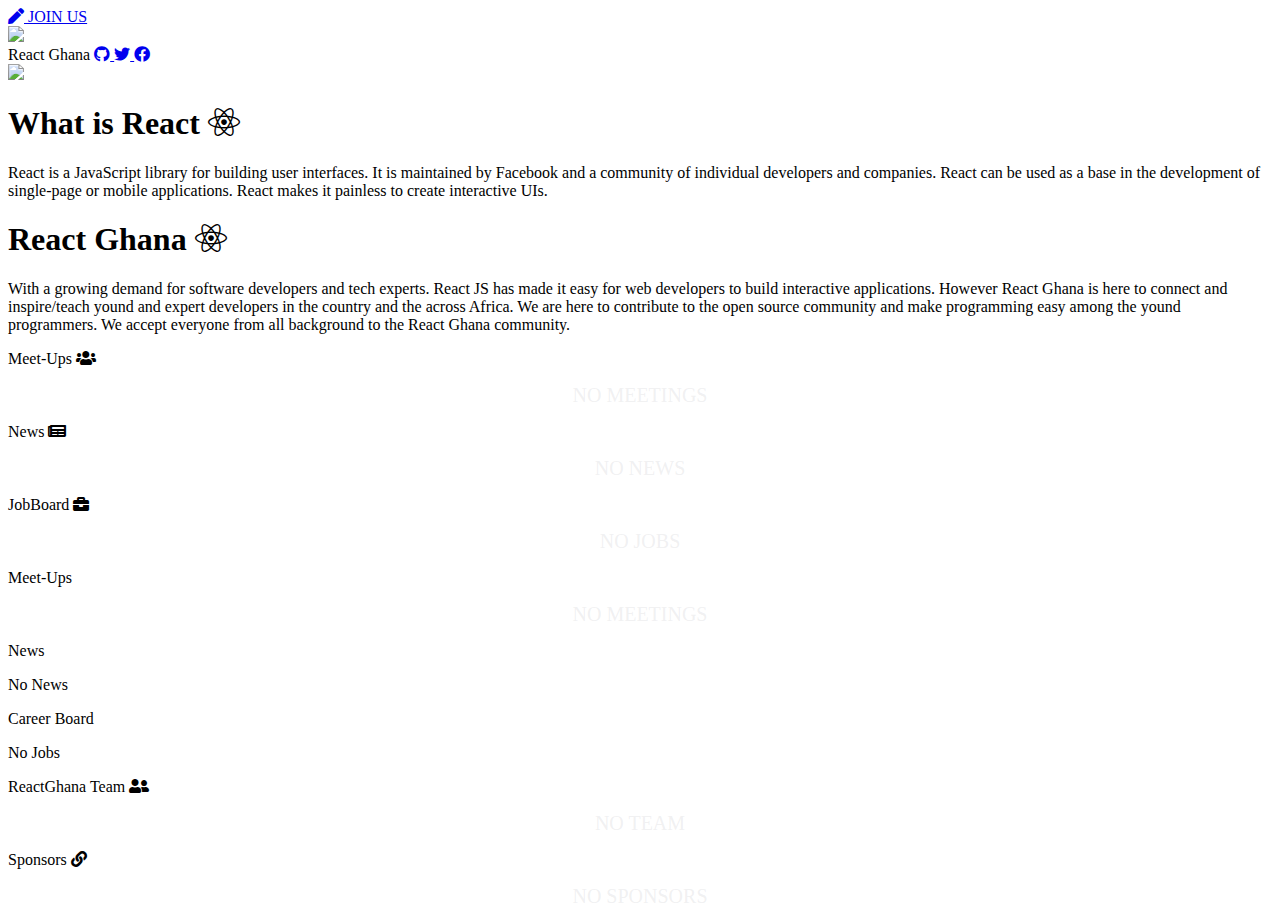
==== index.html @ 6ef5fed1 "this kinda a big editing" ====
<!DOCTYPE html>
<html>
  <head>
    <meta charset="utf-8" />
    <meta http-equiv="X-UA-Compatible" content="IE=edge" />
    <title>ReactJS-Ghana</title>
    <meta name="viewport" content="width=device-width, initial-scale=1" />
    <link rel="stylesheet" type="text/css" media="screen" href="main.css" />
    <link rel="stylesheet" href="https://cdnjs.cloudflare.com/ajax/libs/bulma/0.7.4/css/bulma.css" />
    <link rel="stylesheet" href="https://cdnjs.cloudflare.com/ajax/libs/font-awesome/5.8.1/css/all.min.css" />
    <script src="https://cdnjs.cloudflare.com/ajax/libs/jquery/3.3.1/jquery.min.js"></script>
    <style>
      .box {
        box-shadow: 0px 0px 5px 5px rgba(221, 219, 219, 0.432);
      }
      .empty, .empty2, .empty4, .empty3, .empty5 {
        font-size: 20px;
        font-family: cursive;
        text-align: center;
        color: rgba(200, 200, 204, 0.274);
        justify-content: center;
        margin-left: px;
        margin-right: 0px;
        margin-top: 0px;
        margin-bottom: 0px;
      }
    </style>
  </head>
  <body>
      <nav class="navba" id="navbar">
            <span class="topbar">
                <a class="has-text-light" href="#"
                    ><i class="fa fa-pen"></i>
                </a>
                <!-- <a class="has-text-warning" href="#"
                    ><i class="fab fa-twitter"></i>
                </a>
                <a class="has-text-success" href="#"
                    ><i class="fab fa-facebook"></i>
                </a> -->
            </span>
            <span class="links">
                <a class="has-text-light title is-5" href="join.html"
                    >JOIN US
                </a>
            </span>
      </nav>
    <div class="body">
      <div class="image is-128x128 img-div">
        <img class="logo" src="img/react.png" />
        <div class="title is-4 has-text-danger tit">
          React Ghana
          <span class="title is-3" style="margin-right: 50px;">
            <a class="has-text-danger" href="https://github.com/reactghana/"
              ><i class="fab fa-github"></i>
            </a>
            <a class="has-text-warning" href="https://twitter.com/react_gh"
              ><i class="fab fa-twitter"></i>
            </a>
            <a class="has-text-success" href="https://fb.com"
              ><i class="fab fa-facebook"></i>
            </a>
          </span>
        </div>
      </div>
      <img class="image ghana" src="img/gh.jpg" />

      <!-- BODY -->
      <section class="section1">
        <div class="columns container">
          <div class="column is-one-third">
            <div class="message is-primary">
              <div class="message-body">
                <article class="has-text-light">
                  <h1 class="title has-text-light">
                    What is React
                    <i class="fab fa-react anim has-text-primary"></i>
                  </h1>
                  React is a JavaScript library for building user interfaces. 
                  It is maintained by Facebook and a community of 
                  individual developers and companies. React can be used as a 
                  base in the development of single-page or mobile applications.
                  React makes it painless to create interactive UIs. 
                </article>
              </div>
            </div>
          </div>
          <div class="column">
            <div class="message is-primary">
              <div class="message-body">
                <article class="has-text-light">
                  <h1 class="title has-text-light">
                    React Ghana
                    <i class="fab fa-react anim has-text-warning"></i>
                  </h1>
                  With a growing demand for software developers and tech experts.
                  React JS has made it easy for web developers to build interactive applications.
                  However React Ghana is here to connect and inspire/teach yound and expert
                  developers in the country and the across Africa.
                  We are here to contribute to the open source community and 
                  make programming easy among the yound programmers.
                  We accept everyone from all background to the React Ghana community.
                </article>
              </div>
            </div>
          </div>
        </div>
      </section>

      <section class="section2">
        <div class="columns ">
          <div class="column is-three-quarters">
            <div class="work">
              <div class="message is-primary">
                <div class="message-body">
                  <article class="has-text-light">
                    <p class="title has-text-light">Meet-Ups <i class="fa fa-users"></i></p>
                    <div class="columns is-multiline" id="meetings">
                            <div class='empty'>NO MEETINGS </div>
                      <!-- <div class="column is-one-quarter">
                                <div id="box" class="box">
                                    <div class="image is-5by3">
                                        <img src="img/gh-flag.jpg" />
                                    </div>
                                    <span class="title is-5" id="title">Accra Conferrence</span>
                                    <a href="#" ><span>Read more...</span></a>
                                </div>
                        </div> -->
                    </div>
                  </article>
                </div>
              </div>
            </div>
          </div>
          <div class="column">
            <div class="columns is-multiline">
              <div class="column is-full">
                <div class="message is-primary">
                  <div class="message-body">
                    <article class="has-text-light">
                      <p class="title has-text-light" id="news">News <i class="fa fa-newspaper"></i></p>
                      <div class='empty2'>NO NEWS</div>
                      <!-- <div>
                          <article class="has-text-light">
                              <header class="title has-text-light">'+title+'</header>
                              '+detail+'
                              <a href="'+newLink+'">read more ...</a>
                          </article>
                          <p>----------------------</p>
                      </div> -->
                    </article>
                  </div>
                </div>
              </div>
              <div class="column">
                <div class="message is-primary">
                  <div class="message-body">
                    <article class="has-text-light">
                      <p class="title has-text-light" id="job">JobBoard <i class="fa fa-briefcase"></i></p>
                      <div class='empty3'>NO JOBS</div>
                      <!-- <div>
                            <article class="has-text-light">
                                <header class="title has-text-light">'+jobTitle+'</header>
                                '+jobDetail+'
                                <a href="'+jobLink+'">read more ...</a>
                            </article>
                            <p>----------------------</p>
                        </div> -->
                    </article>
                  </div>
                </div>
              </div>
            </div>
          </div>
        </div>
      </section>

      

      <section class="section2-mobile">
            <div class="columns ">
                    <div class="column is-three-quarters">
                      <div class="work">
                        <div class="message is-primary">
                          <div class="message-body">
                            <article class="has-text-light">
                              <p class="title has-text-light">Meet-Ups</p>
                              <div class="columns is-multiline" id="meetings">
                                    <div class='empty'>NO MEETINGS</div>
                                <!-- <div class="column is-one-quarter">
                                          <div id="box" class="box">
                                              <div class="image is-5by3">
                                                  <img src="img/gh-flag.jpg" />
                                              </div>
                                              <span class="title is-5" id="title">Accra Conferrence</span>
                                              <a href="#" ><span>Read more...</span></a>
                                          </div>
                                  </div> -->
                              </div>
                            </article>
                          </div>
                        </div>
                      </div>
                    </div>
                        <div class="column">
                          <div class="message is-primary">
                            <div class="message-body">
                              <article class="has-text-light">
                                <p class="title has-text-light">News</p>
                                No News
                              </article>
                            </div>
                          </div>
                        </div>
                        <div class="column">
                          <div class="message is-primary">
                            <div class="message-body">
                              <article class="has-text-light">
                                <p class="title has-text-light">Career Board</p>
                                No Jobs
                              </article>
                            </div>
                          </div>
                        </div>
            </div>
      </section>

      <section class="section3">
          <div class="columns">
                <div class="column is-three-quarters">
                    <div class="message is-primary">
                        <div class="message-body">
                            <article class="has-text-light">
                            <p class="title has-text-light">ReactGhana Team <i class="fa fa-user-friends"></i></p>
                            <div class="columns is-multiline" id="team">
                                    <div class='empty4'>NO TEAM</div>
                                <!-- <div class="column is-half">
                                    <div class="image is-5by3">
                                        <img src="'+imgURL+'" />
                                    </div>
                                    <span>'+twitter+'</span><br>
                                    <p class="title is-4 has-text-success">'teamName'</p>
                                    '+about+'
                                </div> -->
                            </div>
                            
                            </article>
                        </div>
                    </div>
                </div>
                <div class="column">
                    <div class="message is-primary">
                        <div class="message-body">
                            <article class="has-text-light">
                            <p class="title has-text-light">Sponsors <i class="fa fa-link"></i></p>
                            <div class="columns is-multiline" id="sponsor">
                                    <div class='empty5'>NO SPONSORS</div>
                                <!-- <div class="column is-one-quarter">
                                    <div class="image is-128x128">
                                        <img src="'+imgURL+'" />
                                    </div>
                                </div> -->
                            </div>
                            </article>
                        </div>
                    </div>
                </div>
          </div>
      </section>
    </div>

    <script src="main.js"></script>
  </body>
</html>
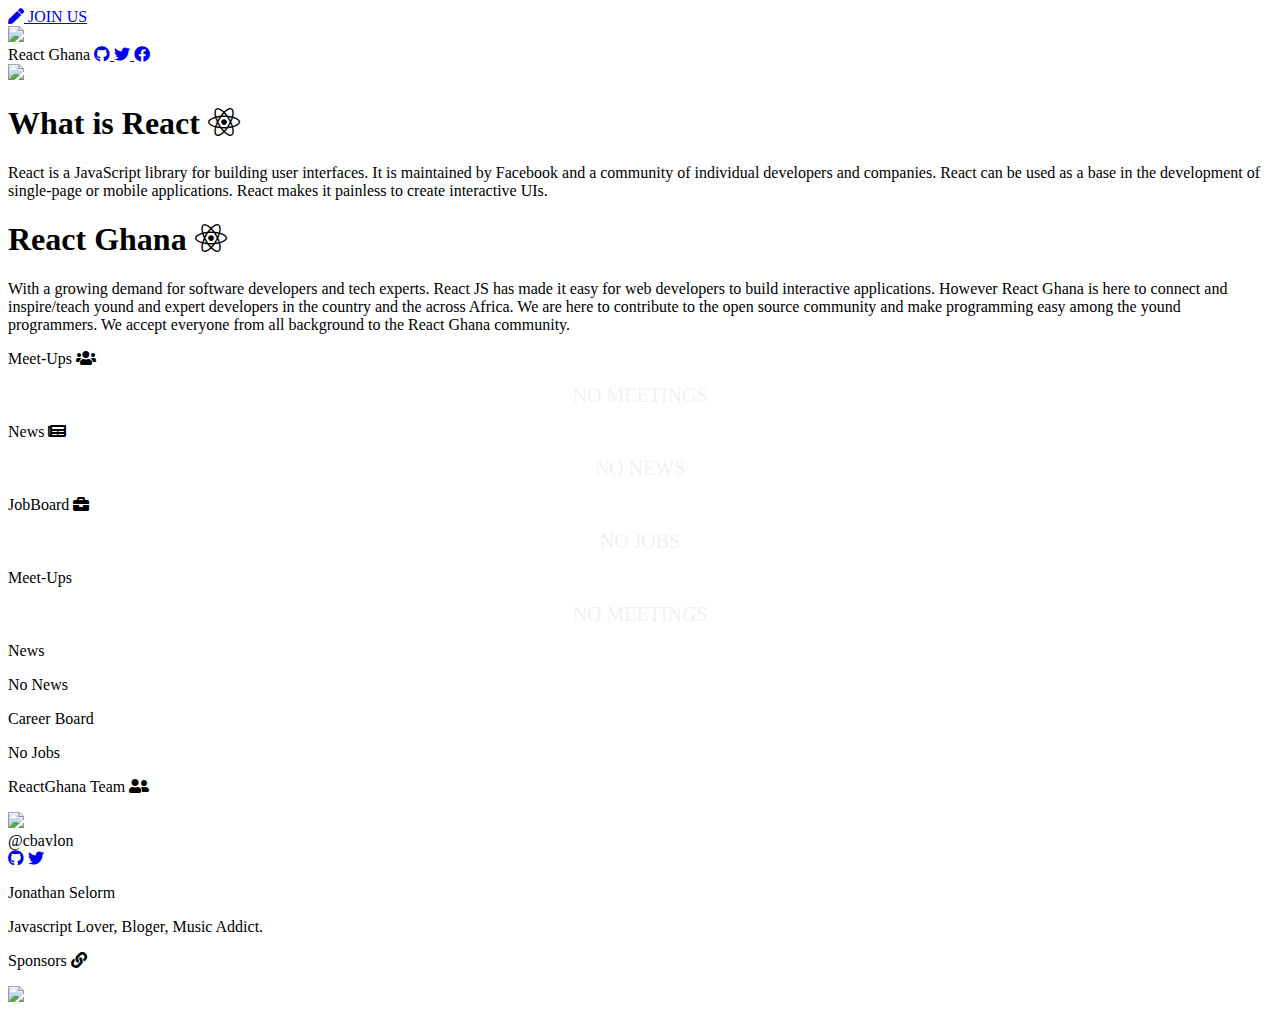
==== commit a44143ac: "javascript warning" ====
--- a/index.html
+++ b/index.html
@@ -25,8 +25,17 @@
         margin-bottom: 0px;
       }
     </style>
+    <noscript>
+      <p class="title is-1 tag is-warning ">PLEASE ENABLE JAVASCRIPT IN YOU BROWSER</p>
+      <style>
+        .body {
+          display: none;
+        }
+      </style>
+    </noscript>
   </head>
   <body>
+      <div class="body">
       <nav class="navba" id="navbar">
             <span class="topbar">
                 <a class="has-text-light" href="#"
@@ -45,7 +54,7 @@
                 </a>
             </span>
       </nav>
-    <div class="body">
+    
       <div class="image is-128x128 img-div">
         <img class="logo" src="img/react.png" />
         <div class="title is-4 has-text-danger tit">
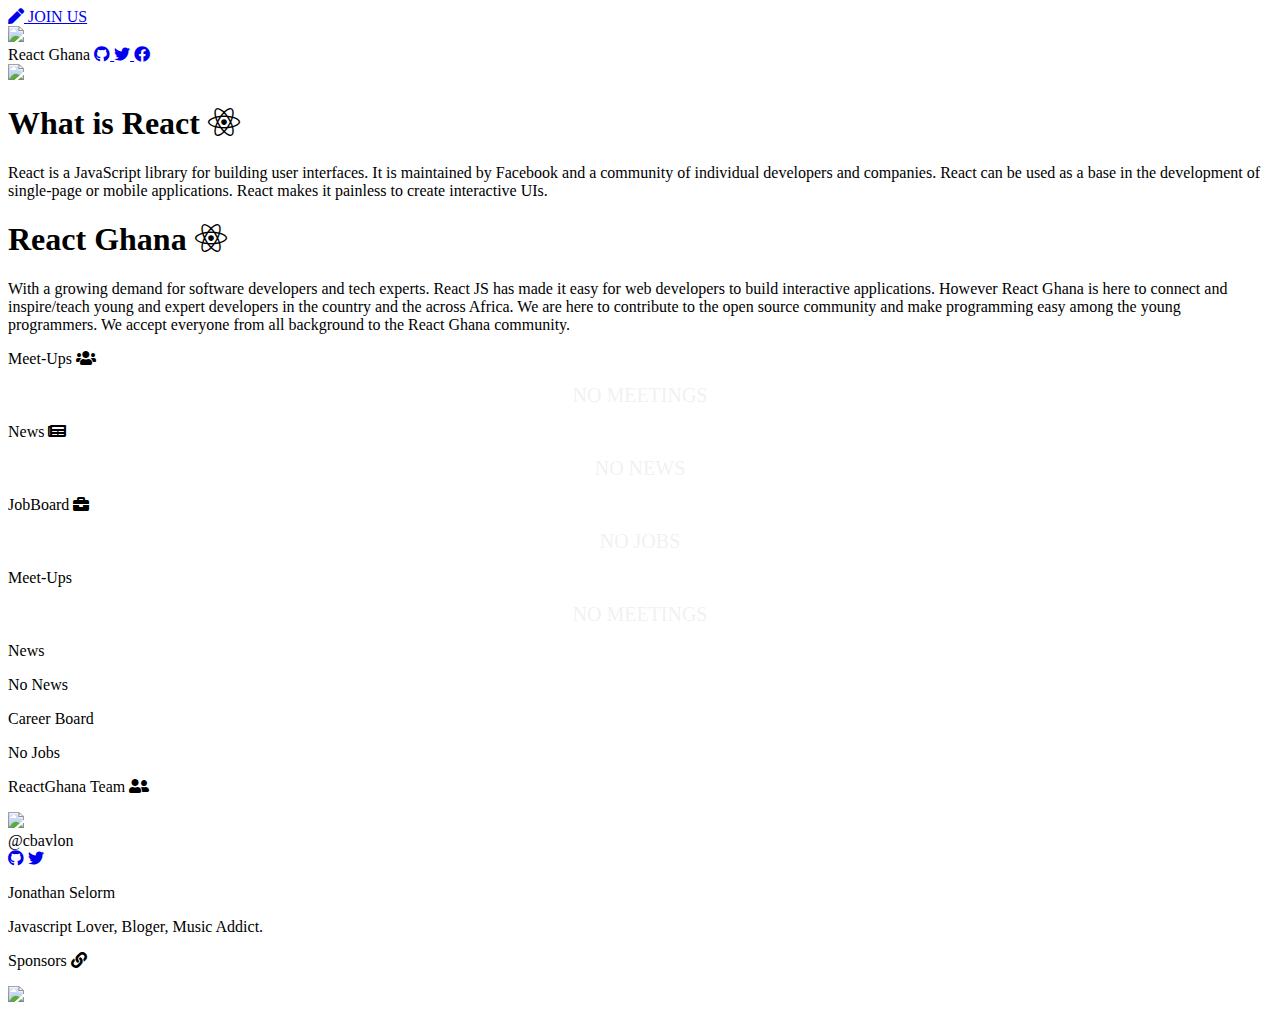
==== commit a742a99e: "Update index.html" ====
--- a/index.html
+++ b/index.html
@@ -63,7 +63,7 @@
             <a class="has-text-danger" href="https://github.com/reactghana/"
               ><i class="fab fa-github"></i>
             </a>
-            <a class="has-text-warning" href="https://twitter.com/react_gh"
+            <a class="has-text-warning" href="https://twitter.com/react_ghana"
               ><i class="fab fa-twitter"></i>
             </a>
             <a class="has-text-success" href="https://fb.com"
@@ -104,10 +104,10 @@
                   </h1>
                   With a growing demand for software developers and tech experts.
                   React JS has made it easy for web developers to build interactive applications.
-                  However React Ghana is here to connect and inspire/teach yound and expert
+                  However React Ghana is here to connect and inspire/teach young and expert
                   developers in the country and the across Africa.
                   We are here to contribute to the open source community and 
-                  make programming easy among the yound programmers.
+                  make programming easy among the young programmers.
                   We accept everyone from all background to the React Ghana community.
                 </article>
               </div>
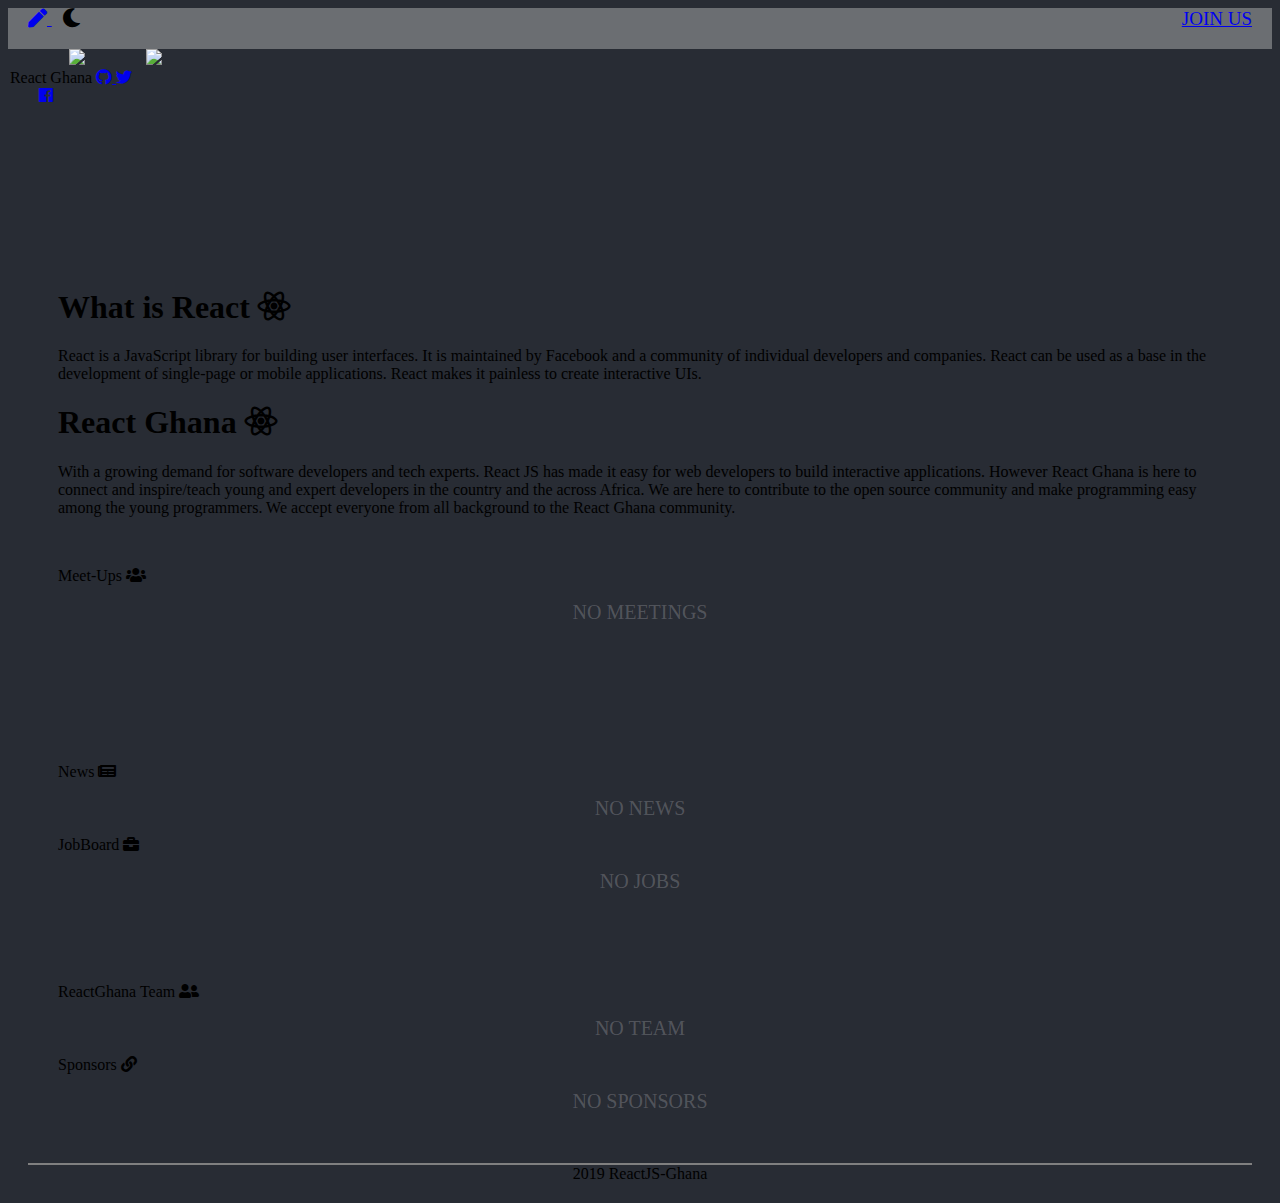
==== commit acc5232b: "Added some advance features" ====
--- a/index.html
+++ b/index.html
@@ -3,11 +3,14 @@
   <head>
     <meta charset="utf-8" />
     <meta http-equiv="X-UA-Compatible" content="IE=edge" />
+    <meta name="description" content="ReactJS and React Native community in Ghana." >
+    <meta name="keywords" content="ReactJS, React Native, Community, Ghana, React, Javascript, HTML, CSS, Coding" >
+    <meta name="author" content="ReactGhana, Akoto Selorm Jonathan, Cirlorm" >
     <title>ReactJS-Ghana</title>
     <meta name="viewport" content="width=device-width, initial-scale=1" />
     <link rel="stylesheet" type="text/css" media="screen" href="main.css" />
     <link rel="stylesheet" href="https://cdnjs.cloudflare.com/ajax/libs/bulma/0.7.4/css/bulma.css" />
-    <link rel="stylesheet" href="https://cdnjs.cloudflare.com/ajax/libs/font-awesome/5.8.1/css/all.min.css" />
+    <link rel="stylesheet" href="fontawesome/css/all.css" />
     <script src="https://cdnjs.cloudflare.com/ajax/libs/jquery/3.3.1/jquery.min.js"></script>
     <style>
       .box {
@@ -35,12 +38,14 @@
     </noscript>
   </head>
   <body>
-      <div class="body">
+      <div class="bdy">
       <nav class="navba" id="navbar">
             <span class="topbar">
-                <a class="has-text-light" href="#"
+                <a class="has-text-light" href="https://github.com/reactghana/" style="margin-right: 10px;"
                     ><i class="fa fa-pen"></i>
                 </a>
+                <span class="has-text-dark" style="display: none;" id="dark" onclick="darkMode()"><i class="far fa-moon"></i></span>
+      <span class="has-text-light" id="day" onclick="dayMode()"><i class="fas fa-moon"></i></span>
                 <!-- <a class="has-text-warning" href="#"
                     ><i class="fab fa-twitter"></i>
                 </a>
@@ -56,7 +61,7 @@
       </nav>
     
       <div class="image is-128x128 img-div">
-        <img class="logo" src="img/react.png" />
+        <a href="index.html"><img class="logo" src="img/react.png" /></a>
         <div class="title is-4 has-text-danger tit">
           React Ghana
           <span class="title is-3" style="margin-right: 50px;">
@@ -73,6 +78,20 @@
         </div>
       </div>
       <img class="image ghana" src="img/gh.jpg" />
+      
+      <script>
+        // DARK MODE SETTINGS.
+        function darkMode() {
+          $("body").css("background-color", "#282c34");
+          $("#dark").css("display", "none");
+          $("#day").css("display", "inline");
+        }
+        function dayMode() {
+          $("body").css("background-color", "white");
+          $("#day").css("display", "none");
+          $("#dark").css("display", "inline");
+        }
+      </script>
 
       <!-- BODY -->
       <section class="section1">
@@ -278,6 +297,18 @@
       </section>
     </div>
 
-    <script src="main.js"></script>
+    <div
+        class="title is-4 has-text-primary"
+        style="margin: 20px; text-align: center; border-top: solid 2px grey;"
+      >
+        2019 ReactJS-Ghana
+      </div>
+
+    <script type="module" src="main.js"></script>
+    <!-- <script type="module" src="./Database/news.js"></script>
+    <script type="module" src="./Database/sponsors.js"></script>
+    <script type="module" src="./Database/team.js"></script>
+    <script type="module" src="./Database/jobs.js"></script>
+    <script type="module" src="./Database/meetings.js"></script> -->
   </body>
 </html>
--- a/main.css
+++ b/main.css
@@ -0,0 +1,142 @@
+body {
+  background-color: #282c34;
+  height: 100%;
+  display: block;
+}
+.boy {
+  height: 100vh;
+
+}
+.img-div {
+  display: absolute;
+  float: left;
+  top: 20px;
+  left: 43.5%;
+  text-align: center;
+}
+@media screen and (max-width: 800px) {
+  .img-div {
+    left: 35%;
+  }
+  .section2 {
+    margin: 30px;
+  }
+  .section3 {
+    margin: 30px;
+    margin-top: 90px;
+  }
+  .section2-mobile {
+    display: none;
+  }
+  .topbar {
+    padding-left: 20px;
+    font-size: 22px;
+  }
+  .links {
+    float: right;
+    padding-right: 20px;
+    font-size: 22px;
+  }
+  .storyBody {
+    margin-left: 5px; 
+    margin-right: 5px; 
+    margin-top: 200px;
+    text-align: center;
+  }
+  .msgbody {
+    margin-left: 10px;
+    margin-right: 10px;
+  }
+}
+/* Unusual Screen Size */
+/* @media screen and (min-width: 600px) {
+  .img-div {
+    left: 40%;
+  }
+} */
+.tit {
+  width: 150px;
+  margin-left: -12px;
+}
+.logo {
+  animation: logo-spin infinite 20s linear;
+  height: 40vmin;
+  pointer-events: none;
+}
+@keyframes logo-spin {
+  from {
+    transform: rotate(0deg);
+  }
+  to {
+    transform: rotate(360deg);
+  }
+}
+.ghana {
+  display: absolute;
+  top: 10px;
+  left: -120px;
+  width: 30px;
+}
+
+.section1 {
+  margin-top: 220px;
+  padding-left: 50px;
+  padding-right: 50px;
+}
+.message-body {
+  background-color: #282c34;
+}
+.anim:hover {
+    animation: move 0.5s cubic-bezier(.5,.05,1,.5);
+    animation-direction: alternate;
+    animation-iteration-count: 2;
+}
+@keyframes move {
+    from { transform: translate(0):}
+    to { transform: translate(100px);}
+}
+.anim {
+    animation: bounce 0.5s cubic-bezier(.5,.05,1,.5);
+    animation-direction: alternate;
+    animation-iteration-count: infinite;
+}
+@keyframes bounce {
+    from { transform: translate(0, 0, 0):}
+    to { transform: translate(7px);}
+}
+.work {
+  height: 20vh;
+}
+@media screen and (min-width: 800px) {
+.section2 {
+  margin: 50px;
+}
+.section3 {
+  margin: 50px;
+  margin-top: 90px;
+}
+.section2-mobile {
+  display: none;
+}
+.storyBody {
+  margin-left: 70px; 
+  margin-right: 70px; 
+  margin-top: 200px;
+  text-align: center;
+}
+}
+#navbar {
+  height: 4.5vh;
+  background-color: #a8aaad85;
+}
+.topbar {
+  padding-left: 20px;
+  font-size: 19px;
+}
+.links {
+  float: right;
+  padding-right: 20px;
+  font-size: 19px;
+  font-weight: 10;
+}
+
--- a/fontawesome/css/all.css
+++ b/fontawesome/css/all.css
@@ -0,0 +1,4286 @@
+.fa,
+.fas,
+.far,
+.fal,
+.fab {
+  -moz-osx-font-smoothing: grayscale;
+  -webkit-font-smoothing: antialiased;
+  display: inline-block;
+  font-style: normal;
+  font-variant: normal;
+  text-rendering: auto;
+  line-height: 1; }
+
+.fa-lg {
+  font-size: 1.33333em;
+  line-height: 0.75em;
+  vertical-align: -.0667em; }
+
+.fa-xs {
+  font-size: .75em; }
+
+.fa-sm {
+  font-size: .875em; }
+
+.fa-1x {
+  font-size: 1em; }
+
+.fa-2x {
+  font-size: 2em; }
+
+.fa-3x {
+  font-size: 3em; }
+
+.fa-4x {
+  font-size: 4em; }
+
+.fa-5x {
+  font-size: 5em; }
+
+.fa-6x {
+  font-size: 6em; }
+
+.fa-7x {
+  font-size: 7em; }
+
+.fa-8x {
+  font-size: 8em; }
+
+.fa-9x {
+  font-size: 9em; }
+
+.fa-10x {
+  font-size: 10em; }
+
+.fa-fw {
+  text-align: center;
+  width: 1.25em; }
+
+.fa-ul {
+  list-style-type: none;
+  margin-left: 2.5em;
+  padding-left: 0; }
+  .fa-ul > li {
+    position: relative; }
+
+.fa-li {
+  left: -2em;
+  position: absolute;
+  text-align: center;
+  width: 2em;
+  line-height: inherit; }
+
+.fa-border {
+  border: solid 0.08em #eee;
+  border-radius: .1em;
+  padding: .2em .25em .15em; }
+
+.fa-pull-left {
+  float: left; }
+
+.fa-pull-right {
+  float: right; }
+
+.fa.fa-pull-left,
+.fas.fa-pull-left,
+.far.fa-pull-left,
+.fal.fa-pull-left,
+.fab.fa-pull-left {
+  margin-right: .3em; }
+
+.fa.fa-pull-right,
+.fas.fa-pull-right,
+.far.fa-pull-right,
+.fal.fa-pull-right,
+.fab.fa-pull-right {
+  margin-left: .3em; }
+
+.fa-spin {
+  -webkit-animation: fa-spin 2s infinite linear;
+          animation: fa-spin 2s infinite linear; }
+
+.fa-pulse {
+  -webkit-animation: fa-spin 1s infinite steps(8);
+          animation: fa-spin 1s infinite steps(8); }
+
+@-webkit-keyframes fa-spin {
+  0% {
+    -webkit-transform: rotate(0deg);
+            transform: rotate(0deg); }
+  100% {
+    -webkit-transform: rotate(360deg);
+            transform: rotate(360deg); } }
+
+@keyframes fa-spin {
+  0% {
+    -webkit-transform: rotate(0deg);
+            transform: rotate(0deg); }
+  100% {
+    -webkit-transform: rotate(360deg);
+            transform: rotate(360deg); } }
+
+.fa-rotate-90 {
+  -ms-filter: "progid:DXImageTransform.Microsoft.BasicImage(rotation=1)";
+  -webkit-transform: rotate(90deg);
+          transform: rotate(90deg); }
+
+.fa-rotate-180 {
+  -ms-filter: "progid:DXImageTransform.Microsoft.BasicImage(rotation=2)";
+  -webkit-transform: rotate(180deg);
+          transform: rotate(180deg); }
+
+.fa-rotate-270 {
+  -ms-filter: "progid:DXImageTransform.Microsoft.BasicImage(rotation=3)";
+  -webkit-transform: rotate(270deg);
+          transform: rotate(270deg); }
+
+.fa-flip-horizontal {
+  -ms-filter: "progid:DXImageTransform.Microsoft.BasicImage(rotation=0, mirror=1)";
+  -webkit-transform: scale(-1, 1);
+          transform: scale(-1, 1); }
+
+.fa-flip-vertical {
+  -ms-filter: "progid:DXImageTransform.Microsoft.BasicImage(rotation=2, mirror=1)";
+  -webkit-transform: scale(1, -1);
+          transform: scale(1, -1); }
+
+.fa-flip-both, .fa-flip-horizontal.fa-flip-vertical {
+  -ms-filter: "progid:DXImageTransform.Microsoft.BasicImage(rotation=2, mirror=1)";
+  -webkit-transform: scale(-1, -1);
+          transform: scale(-1, -1); }
+
+:root .fa-rotate-90,
+:root .fa-rotate-180,
+:root .fa-rotate-270,
+:root .fa-flip-horizontal,
+:root .fa-flip-vertical,
+:root .fa-flip-both {
+  -webkit-filter: none;
+          filter: none; }
+
+.fa-stack {
+  display: inline-block;
+  height: 2em;
+  line-height: 2em;
+  position: relative;
+  vertical-align: middle;
+  width: 2.5em; }
+
+.fa-stack-1x,
+.fa-stack-2x {
+  left: 0;
+  position: absolute;
+  text-align: center;
+  width: 100%; }
+
+.fa-stack-1x {
+  line-height: inherit; }
+
+.fa-stack-2x {
+  font-size: 2em; }
+
+.fa-inverse {
+  color: #fff; }
+
+/* Font Awesome uses the Unicode Private Use Area (PUA) to ensure screen
+readers do not read off random characters that represent icons */
+.fa-500px:before {
+  content: "\f26e"; }
+
+.fa-accessible-icon:before {
+  content: "\f368"; }
+
+.fa-accusoft:before {
+  content: "\f369"; }
+
+.fa-acquisitions-incorporated:before {
+  content: "\f6af"; }
+
+.fa-ad:before {
+  content: "\f641"; }
+
+.fa-address-book:before {
+  content: "\f2b9"; }
+
+.fa-address-card:before {
+  content: "\f2bb"; }
+
+.fa-adjust:before {
+  content: "\f042"; }
+
+.fa-adn:before {
+  content: "\f170"; }
+
+.fa-adobe:before {
+  content: "\f778"; }
+
+.fa-adversal:before {
+  content: "\f36a"; }
+
+.fa-affiliatetheme:before {
+  content: "\f36b"; }
+
+.fa-air-freshener:before {
+  content: "\f5d0"; }
+
+.fa-algolia:before {
+  content: "\f36c"; }
+
+.fa-align-center:before {
+  content: "\f037"; }
+
+.fa-align-justify:before {
+  content: "\f039"; }
+
+.fa-align-left:before {
+  content: "\f036"; }
+
+.fa-align-right:before {
+  content: "\f038"; }
+
+.fa-alipay:before {
+  content: "\f642"; }
+
+.fa-allergies:before {
+  content: "\f461"; }
+
+.fa-amazon:before {
+  content: "\f270"; }
+
+.fa-amazon-pay:before {
+  content: "\f42c"; }
+
+.fa-ambulance:before {
+  content: "\f0f9"; }
+
+.fa-american-sign-language-interpreting:before {
+  content: "\f2a3"; }
+
+.fa-amilia:before {
+  content: "\f36d"; }
+
+.fa-anchor:before {
+  content: "\f13d"; }
+
+.fa-android:before {
+  content: "\f17b"; }
+
+.fa-angellist:before {
+  content: "\f209"; }
+
+.fa-angle-double-down:before {
+  content: "\f103"; }
+
+.fa-angle-double-left:before {
+  content: "\f100"; }
+
+.fa-angle-double-right:before {
+  content: "\f101"; }
+
+.fa-angle-double-up:before {
+  content: "\f102"; }
+
+.fa-angle-down:before {
+  content: "\f107"; }
+
+.fa-angle-left:before {
+  content: "\f104"; }
+
+.fa-angle-right:before {
+  content: "\f105"; }
+
+.fa-angle-up:before {
+  content: "\f106"; }
+
+.fa-angry:before {
+  content: "\f556"; }
+
+.fa-angrycreative:before {
+  content: "\f36e"; }
+
+.fa-angular:before {
+  content: "\f420"; }
+
+.fa-ankh:before {
+  content: "\f644"; }
+
+.fa-app-store:before {
+  content: "\f36f"; }
+
+.fa-app-store-ios:before {
+  content: "\f370"; }
+
+.fa-apper:before {
+  content: "\f371"; }
+
+.fa-apple:before {
+  content: "\f179"; }
+
+.fa-apple-alt:before {
+  content: "\f5d1"; }
+
+.fa-apple-pay:before {
+  content: "\f415"; }
+
+.fa-archive:before {
+  content: "\f187"; }
+
+.fa-archway:before {
+  content: "\f557"; }
+
+.fa-arrow-alt-circle-down:before {
+  content: "\f358"; }
+
+.fa-arrow-alt-circle-left:before {
+  content: "\f359"; }
+
+.fa-arrow-alt-circle-right:before {
+  content: "\f35a"; }
+
+.fa-arrow-alt-circle-up:before {
+  content: "\f35b"; }
+
+.fa-arrow-circle-down:before {
+  content: "\f0ab"; }
+
+.fa-arrow-circle-left:before {
+  content: "\f0a8"; }
+
+.fa-arrow-circle-right:before {
+  content: "\f0a9"; }
+
+.fa-arrow-circle-up:before {
+  content: "\f0aa"; }
+
+.fa-arrow-down:before {
+  content: "\f063"; }
+
+.fa-arrow-left:before {
+  content: "\f060"; }
+
+.fa-arrow-right:before {
+  content: "\f061"; }
+
+.fa-arrow-up:before {
+  content: "\f062"; }
+
+.fa-arrows-alt:before {
+  content: "\f0b2"; }
+
+.fa-arrows-alt-h:before {
+  content: "\f337"; }
+
+.fa-arrows-alt-v:before {
+  content: "\f338"; }
+
+.fa-artstation:before {
+  content: "\f77a"; }
+
+.fa-assistive-listening-systems:before {
+  content: "\f2a2"; }
+
+.fa-asterisk:before {
+  content: "\f069"; }
+
+.fa-asymmetrik:before {
+  content: "\f372"; }
+
+.fa-at:before {
+  content: "\f1fa"; }
+
+.fa-atlas:before {
+  content: "\f558"; }
+
+.fa-atlassian:before {
+  content: "\f77b"; }
+
+.fa-atom:before {
+  content: "\f5d2"; }
+
+.fa-audible:before {
+  content: "\f373"; }
+
+.fa-audio-description:before {
+  content: "\f29e"; }
+
+.fa-autoprefixer:before {
+  content: "\f41c"; }
+
+.fa-avianex:before {
+  content: "\f374"; }
+
+.fa-aviato:before {
+  content: "\f421"; }
+
+.fa-award:before {
+  content: "\f559"; }
+
+.fa-aws:before {
+  content: "\f375"; }
+
+.fa-baby:before {
+  content: "\f77c"; }
+
+.fa-baby-carriage:before {
+  content: "\f77d"; }
+
+.fa-backspace:before {
+  content: "\f55a"; }
+
+.fa-backward:before {
+  content: "\f04a"; }
+
+.fa-bacon:before {
+  content: "\f7e5"; }
+
+.fa-balance-scale:before {
+  content: "\f24e"; }
+
+.fa-ban:before {
+  content: "\f05e"; }
+
+.fa-band-aid:before {
+  content: "\f462"; }
+
+.fa-bandcamp:before {
+  content: "\f2d5"; }
+
+.fa-barcode:before {
+  content: "\f02a"; }
+
+.fa-bars:before {
+  content: "\f0c9"; }
+
+.fa-baseball-ball:before {
+  content: "\f433"; }
+
+.fa-basketball-ball:before {
+  content: "\f434"; }
+
+.fa-bath:before {
+  content: "\f2cd"; }
+
+.fa-battery-empty:before {
+  content: "\f244"; }
+
+.fa-battery-full:before {
+  content: "\f240"; }
+
+.fa-battery-half:before {
+  content: "\f242"; }
+
+.fa-battery-quarter:before {
+  content: "\f243"; }
+
+.fa-battery-three-quarters:before {
+  content: "\f241"; }
+
+.fa-bed:before {
+  content: "\f236"; }
+
+.fa-beer:before {
+  content: "\f0fc"; }
+
+.fa-behance:before {
+  content: "\f1b4"; }
+
+.fa-behance-square:before {
+  content: "\f1b5"; }
+
+.fa-bell:before {
+  content: "\f0f3"; }
+
+.fa-bell-slash:before {
+  content: "\f1f6"; }
+
+.fa-bezier-curve:before {
+  content: "\f55b"; }
+
+.fa-bible:before {
+  content: "\f647"; }
+
+.fa-bicycle:before {
+  content: "\f206"; }
+
+.fa-bimobject:before {
+  content: "\f378"; }
+
+.fa-binoculars:before {
+  content: "\f1e5"; }
+
+.fa-biohazard:before {
+  content: "\f780"; }
+
+.fa-birthday-cake:before {
+  content: "\f1fd"; }
+
+.fa-bitbucket:before {
+  content: "\f171"; }
+
+.fa-bitcoin:before {
+  content: "\f379"; }
+
+.fa-bity:before {
+  content: "\f37a"; }
+
+.fa-black-tie:before {
+  content: "\f27e"; }
+
+.fa-blackberry:before {
+  content: "\f37b"; }
+
+.fa-blender:before {
+  content: "\f517"; }
+
+.fa-blender-phone:before {
+  content: "\f6b6"; }
+
+.fa-blind:before {
+  content: "\f29d"; }
+
+.fa-blog:before {
+  content: "\f781"; }
+
+.fa-blogger:before {
+  content: "\f37c"; }
+
+.fa-blogger-b:before {
+  content: "\f37d"; }
+
+.fa-bluetooth:before {
+  content: "\f293"; }
+
+.fa-bluetooth-b:before {
+  content: "\f294"; }
+
+.fa-bold:before {
+  content: "\f032"; }
+
+.fa-bolt:before {
+  content: "\f0e7"; }
+
+.fa-bomb:before {
+  content: "\f1e2"; }
+
+.fa-bone:before {
+  content: "\f5d7"; }
+
+.fa-bong:before {
+  content: "\f55c"; }
+
+.fa-book:before {
+  content: "\f02d"; }
+
+.fa-book-dead:before {
+  content: "\f6b7"; }
+
+.fa-book-medical:before {
+  content: "\f7e6"; }
+
+.fa-book-open:before {
+  content: "\f518"; }
+
+.fa-book-reader:before {
+  content: "\f5da"; }
+
+.fa-bookmark:before {
+  content: "\f02e"; }
+
+.fa-bowling-ball:before {
+  content: "\f436"; }
+
+.fa-box:before {
+  content: "\f466"; }
+
+.fa-box-open:before {
+  content: "\f49e"; }
+
+.fa-boxes:before {
+  content: "\f468"; }
+
+.fa-braille:before {
+  content: "\f2a1"; }
+
+.fa-brain:before {
+  content: "\f5dc"; }
+
+.fa-bread-slice:before {
+  content: "\f7ec"; }
+
+.fa-briefcase:before {
+  content: "\f0b1"; }
+
+.fa-briefcase-medical:before {
+  content: "\f469"; }
+
+.fa-broadcast-tower:before {
+  content: "\f519"; }
+
+.fa-broom:before {
+  content: "\f51a"; }
+
+.fa-brush:before {
+  content: "\f55d"; }
+
+.fa-btc:before {
+  content: "\f15a"; }
+
+.fa-bug:before {
+  content: "\f188"; }
+
+.fa-building:before {
+  content: "\f1ad"; }
+
+.fa-bullhorn:before {
+  content: "\f0a1"; }
+
+.fa-bullseye:before {
+  content: "\f140"; }
+
+.fa-burn:before {
+  content: "\f46a"; }
+
+.fa-buromobelexperte:before {
+  content: "\f37f"; }
+
+.fa-bus:before {
+  content: "\f207"; }
+
+.fa-bus-alt:before {
+  content: "\f55e"; }
+
+.fa-business-time:before {
+  content: "\f64a"; }
+
+.fa-buysellads:before {
+  content: "\f20d"; }
+
+.fa-calculator:before {
+  content: "\f1ec"; }
+
+.fa-calendar:before {
+  content: "\f133"; }
+
+.fa-calendar-alt:before {
+  content: "\f073"; }
+
+.fa-calendar-check:before {
+  content: "\f274"; }
+
+.fa-calendar-day:before {
+  content: "\f783"; }
+
+.fa-calendar-minus:before {
+  content: "\f272"; }
+
+.fa-calendar-plus:before {
+  content: "\f271"; }
+
+.fa-calendar-times:before {
+  content: "\f273"; }
+
+.fa-calendar-week:before {
+  content: "\f784"; }
+
+.fa-camera:before {
+  content: "\f030"; }
+
+.fa-camera-retro:before {
+  content: "\f083"; }
+
+.fa-campground:before {
+  content: "\f6bb"; }
+
+.fa-canadian-maple-leaf:before {
+  content: "\f785"; }
+
+.fa-candy-cane:before {
+  content: "\f786"; }
+
+.fa-cannabis:before {
+  content: "\f55f"; }
+
+.fa-capsules:before {
+  content: "\f46b"; }
+
+.fa-car:before {
+  content: "\f1b9"; }
+
+.fa-car-alt:before {
+  content: "\f5de"; }
+
+.fa-car-battery:before {
+  content: "\f5df"; }
+
+.fa-car-crash:before {
+  content: "\f5e1"; }
+
+.fa-car-side:before {
+  content: "\f5e4"; }
+
+.fa-caret-down:before {
+  content: "\f0d7"; }
+
+.fa-caret-left:before {
+  content: "\f0d9"; }
+
+.fa-caret-right:before {
+  content: "\f0da"; }
+
+.fa-caret-square-down:before {
+  content: "\f150"; }
+
+.fa-caret-square-left:before {
+  content: "\f191"; }
+
+.fa-caret-square-right:before {
+  content: "\f152"; }
+
+.fa-caret-square-up:before {
+  content: "\f151"; }
+
+.fa-caret-up:before {
+  content: "\f0d8"; }
+
+.fa-carrot:before {
+  content: "\f787"; }
+
+.fa-cart-arrow-down:before {
+  content: "\f218"; }
+
+.fa-cart-plus:before {
+  content: "\f217"; }
+
+.fa-cash-register:before {
+  content: "\f788"; }
+
+.fa-cat:before {
+  content: "\f6be"; }
+
+.fa-cc-amazon-pay:before {
+  content: "\f42d"; }
+
+.fa-cc-amex:before {
+  content: "\f1f3"; }
+
+.fa-cc-apple-pay:before {
+  content: "\f416"; }
+
+.fa-cc-diners-club:before {
+  content: "\f24c"; }
+
+.fa-cc-discover:before {
+  content: "\f1f2"; }
+
+.fa-cc-jcb:before {
+  content: "\f24b"; }
+
+.fa-cc-mastercard:before {
+  content: "\f1f1"; }
+
+.fa-cc-paypal:before {
+  content: "\f1f4"; }
+
+.fa-cc-stripe:before {
+  content: "\f1f5"; }
+
+.fa-cc-visa:before {
+  content: "\f1f0"; }
+
+.fa-centercode:before {
+  content: "\f380"; }
+
+.fa-centos:before {
+  content: "\f789"; }
+
+.fa-certificate:before {
+  content: "\f0a3"; }
+
+.fa-chair:before {
+  content: "\f6c0"; }
+
+.fa-chalkboard:before {
+  content: "\f51b"; }
+
+.fa-chalkboard-teacher:before {
+  content: "\f51c"; }
+
+.fa-charging-station:before {
+  content: "\f5e7"; }
+
+.fa-chart-area:before {
+  content: "\f1fe"; }
+
+.fa-chart-bar:before {
+  content: "\f080"; }
+
+.fa-chart-line:before {
+  content: "\f201"; }
+
+.fa-chart-pie:before {
+  content: "\f200"; }
+
+.fa-check:before {
+  content: "\f00c"; }
+
+.fa-check-circle:before {
+  content: "\f058"; }
+
+.fa-check-double:before {
+  content: "\f560"; }
+
+.fa-check-square:before {
+  content: "\f14a"; }
+
+.fa-cheese:before {
+  content: "\f7ef"; }
+
+.fa-chess:before {
+  content: "\f439"; }
+
+.fa-chess-bishop:before {
+  content: "\f43a"; }
+
+.fa-chess-board:before {
+  content: "\f43c"; }
+
+.fa-chess-king:before {
+  content: "\f43f"; }
+
+.fa-chess-knight:before {
+  content: "\f441"; }
+
+.fa-chess-pawn:before {
+  content: "\f443"; }
+
+.fa-chess-queen:before {
+  content: "\f445"; }
+
+.fa-chess-rook:before {
+  content: "\f447"; }
+
+.fa-chevron-circle-down:before {
+  content: "\f13a"; }
+
+.fa-chevron-circle-left:before {
+  content: "\f137"; }
+
+.fa-chevron-circle-right:before {
+  content: "\f138"; }
+
+.fa-chevron-circle-up:before {
+  content: "\f139"; }
+
+.fa-chevron-down:before {
+  content: "\f078"; }
+
+.fa-chevron-left:before {
+  content: "\f053"; }
+
+.fa-chevron-right:before {
+  content: "\f054"; }
+
+.fa-chevron-up:before {
+  content: "\f077"; }
+
+.fa-child:before {
+  content: "\f1ae"; }
+
+.fa-chrome:before {
+  content: "\f268"; }
+
+.fa-church:before {
+  content: "\f51d"; }
+
+.fa-circle:before {
+  content: "\f111"; }
+
+.fa-circle-notch:before {
+  content: "\f1ce"; }
+
+.fa-city:before {
+  content: "\f64f"; }
+
+.fa-clinic-medical:before {
+  content: "\f7f2"; }
+
+.fa-clipboard:before {
+  content: "\f328"; }
+
+.fa-clipboard-check:before {
+  content: "\f46c"; }
+
+.fa-clipboard-list:before {
+  content: "\f46d"; }
+
+.fa-clock:before {
+  content: "\f017"; }
+
+.fa-clone:before {
+  content: "\f24d"; }
+
+.fa-closed-captioning:before {
+  content: "\f20a"; }
+
+.fa-cloud:before {
+  content: "\f0c2"; }
+
+.fa-cloud-download-alt:before {
+  content: "\f381"; }
+
+.fa-cloud-meatball:before {
+  content: "\f73b"; }
+
+.fa-cloud-moon:before {
+  content: "\f6c3"; }
+
+.fa-cloud-moon-rain:before {
+  content: "\f73c"; }
+
+.fa-cloud-rain:before {
+  content: "\f73d"; }
+
+.fa-cloud-showers-heavy:before {
+  content: "\f740"; }
+
+.fa-cloud-sun:before {
+  content: "\f6c4"; }
+
+.fa-cloud-sun-rain:before {
+  content: "\f743"; }
+
+.fa-cloud-upload-alt:before {
+  content: "\f382"; }
+
+.fa-cloudscale:before {
+  content: "\f383"; }
+
+.fa-cloudsmith:before {
+  content: "\f384"; }
+
+.fa-cloudversify:before {
+  content: "\f385"; }
+
+.fa-cocktail:before {
+  content: "\f561"; }
+
+.fa-code:before {
+  content: "\f121"; }
+
+.fa-code-branch:before {
+  content: "\f126"; }
+
+.fa-codepen:before {
+  content: "\f1cb"; }
+
+.fa-codiepie:before {
+  content: "\f284"; }
+
+.fa-coffee:before {
+  content: "\f0f4"; }
+
+.fa-cog:before {
+  content: "\f013"; }
+
+.fa-cogs:before {
+  content: "\f085"; }
+
+.fa-coins:before {
+  content: "\f51e"; }
+
+.fa-columns:before {
+  content: "\f0db"; }
+
+.fa-comment:before {
+  content: "\f075"; }
+
+.fa-comment-alt:before {
+  content: "\f27a"; }
+
+.fa-comment-dollar:before {
+  content: "\f651"; }
+
+.fa-comment-dots:before {
+  content: "\f4ad"; }
+
+.fa-comment-medical:before {
+  content: "\f7f5"; }
+
+.fa-comment-slash:before {
+  content: "\f4b3"; }
+
+.fa-comments:before {
+  content: "\f086"; }
+
+.fa-comments-dollar:before {
+  content: "\f653"; }
+
+.fa-compact-disc:before {
+  content: "\f51f"; }
+
+.fa-compass:before {
+  content: "\f14e"; }
+
+.fa-compress:before {
+  content: "\f066"; }
+
+.fa-compress-arrows-alt:before {
+  content: "\f78c"; }
+
+.fa-concierge-bell:before {
+  content: "\f562"; }
+
+.fa-confluence:before {
+  content: "\f78d"; }
+
+.fa-connectdevelop:before {
+  content: "\f20e"; }
+
+.fa-contao:before {
+  content: "\f26d"; }
+
+.fa-cookie:before {
+  content: "\f563"; }
+
+.fa-cookie-bite:before {
+  content: "\f564"; }
+
+.fa-copy:before {
+  content: "\f0c5"; }
+
+.fa-copyright:before {
+  content: "\f1f9"; }
+
+.fa-couch:before {
+  content: "\f4b8"; }
+
+.fa-cpanel:before {
+  content: "\f388"; }
+
+.fa-creative-commons:before {
+  content: "\f25e"; }
+
+.fa-creative-commons-by:before {
+  content: "\f4e7"; }
+
+.fa-creative-commons-nc:before {
+  content: "\f4e8"; }
+
+.fa-creative-commons-nc-eu:before {
+  content: "\f4e9"; }
+
+.fa-creative-commons-nc-jp:before {
+  content: "\f4ea"; }
+
+.fa-creative-commons-nd:before {
+  content: "\f4eb"; }
+
+.fa-creative-commons-pd:before {
+  content: "\f4ec"; }
+
+.fa-creative-commons-pd-alt:before {
+  content: "\f4ed"; }
+
+.fa-creative-commons-remix:before {
+  content: "\f4ee"; }
+
+.fa-creative-commons-sa:before {
+  content: "\f4ef"; }
+
+.fa-creative-commons-sampling:before {
+  content: "\f4f0"; }
+
+.fa-creative-commons-sampling-plus:before {
+  content: "\f4f1"; }
+
+.fa-creative-commons-share:before {
+  content: "\f4f2"; }
+
+.fa-creative-commons-zero:before {
+  content: "\f4f3"; }
+
+.fa-credit-card:before {
+  content: "\f09d"; }
+
+.fa-critical-role:before {
+  content: "\f6c9"; }
+
+.fa-crop:before {
+  content: "\f125"; }
+
+.fa-crop-alt:before {
+  content: "\f565"; }
+
+.fa-cross:before {
+  content: "\f654"; }
+
+.fa-crosshairs:before {
+  content: "\f05b"; }
+
+.fa-crow:before {
+  content: "\f520"; }
+
+.fa-crown:before {
+  content: "\f521"; }
+
+.fa-crutch:before {
+  content: "\f7f7"; }
+
+.fa-css3:before {
+  content: "\f13c"; }
+
+.fa-css3-alt:before {
+  content: "\f38b"; }
+
+.fa-cube:before {
+  content: "\f1b2"; }
+
+.fa-cubes:before {
+  content: "\f1b3"; }
+
+.fa-cut:before {
+  content: "\f0c4"; }
+
+.fa-cuttlefish:before {
+  content: "\f38c"; }
+
+.fa-d-and-d:before {
+  content: "\f38d"; }
+
+.fa-d-and-d-beyond:before {
+  content: "\f6ca"; }
+
+.fa-dashcube:before {
+  content: "\f210"; }
+
+.fa-database:before {
+  content: "\f1c0"; }
+
+.fa-deaf:before {
+  content: "\f2a4"; }
+
+.fa-delicious:before {
+  content: "\f1a5"; }
+
+.fa-democrat:before {
+  content: "\f747"; }
+
+.fa-deploydog:before {
+  content: "\f38e"; }
+
+.fa-deskpro:before {
+  content: "\f38f"; }
+
+.fa-desktop:before {
+  content: "\f108"; }
+
+.fa-dev:before {
+  content: "\f6cc"; }
+
+.fa-deviantart:before {
+  content: "\f1bd"; }
+
+.fa-dharmachakra:before {
+  content: "\f655"; }
+
+.fa-dhl:before {
+  content: "\f790"; }
+
+.fa-diagnoses:before {
+  content: "\f470"; }
+
+.fa-diaspora:before {
+  content: "\f791"; }
+
+.fa-dice:before {
+  content: "\f522"; }
+
+.fa-dice-d20:before {
+  content: "\f6cf"; }
+
+.fa-dice-d6:before {
+  content: "\f6d1"; }
+
+.fa-dice-five:before {
+  content: "\f523"; }
+
+.fa-dice-four:before {
+  content: "\f524"; }
+
+.fa-dice-one:before {
+  content: "\f525"; }
+
+.fa-dice-six:before {
+  content: "\f526"; }
+
+.fa-dice-three:before {
+  content: "\f527"; }
+
+.fa-dice-two:before {
+  content: "\f528"; }
+
+.fa-digg:before {
+  content: "\f1a6"; }
+
+.fa-digital-ocean:before {
+  content: "\f391"; }
+
+.fa-digital-tachograph:before {
+  content: "\f566"; }
+
+.fa-directions:before {
+  content: "\f5eb"; }
+
+.fa-discord:before {
+  content: "\f392"; }
+
+.fa-discourse:before {
+  content: "\f393"; }
+
+.fa-divide:before {
+  content: "\f529"; }
+
+.fa-dizzy:before {
+  content: "\f567"; }
+
+.fa-dna:before {
+  content: "\f471"; }
+
+.fa-dochub:before {
+  content: "\f394"; }
+
+.fa-docker:before {
+  content: "\f395"; }
+
+.fa-dog:before {
+  content: "\f6d3"; }
+
+.fa-dollar-sign:before {
+  content: "\f155"; }
+
+.fa-dolly:before {
+  content: "\f472"; }
+
+.fa-dolly-flatbed:before {
+  content: "\f474"; }
+
+.fa-donate:before {
+  content: "\f4b9"; }
+
+.fa-door-closed:before {
+  content: "\f52a"; }
+
+.fa-door-open:before {
+  content: "\f52b"; }
+
+.fa-dot-circle:before {
+  content: "\f192"; }
+
+.fa-dove:before {
+  content: "\f4ba"; }
+
+.fa-download:before {
+  content: "\f019"; }
+
+.fa-draft2digital:before {
+  content: "\f396"; }
+
+.fa-drafting-compass:before {
+  content: "\f568"; }
+
+.fa-dragon:before {
+  content: "\f6d5"; }
+
+.fa-draw-polygon:before {
+  content: "\f5ee"; }
+
+.fa-dribbble:before {
+  content: "\f17d"; }
+
+.fa-dribbble-square:before {
+  content: "\f397"; }
+
+.fa-dropbox:before {
+  content: "\f16b"; }
+
+.fa-drum:before {
+  content: "\f569"; }
+
+.fa-drum-steelpan:before {
+  content: "\f56a"; }
+
+.fa-drumstick-bite:before {
+  content: "\f6d7"; }
+
+.fa-drupal:before {
+  content: "\f1a9"; }
+
+.fa-dumbbell:before {
+  content: "\f44b"; }
+
+.fa-dumpster:before {
+  content: "\f793"; }
+
+.fa-dumpster-fire:before {
+  content: "\f794"; }
+
+.fa-dungeon:before {
+  content: "\f6d9"; }
+
+.fa-dyalog:before {
+  content: "\f399"; }
+
+.fa-earlybirds:before {
+  content: "\f39a"; }
+
+.fa-ebay:before {
+  content: "\f4f4"; }
+
+.fa-edge:before {
+  content: "\f282"; }
+
+.fa-edit:before {
+  content: "\f044"; }
+
+.fa-egg:before {
+  content: "\f7fb"; }
+
+.fa-eject:before {
+  content: "\f052"; }
+
+.fa-elementor:before {
+  content: "\f430"; }
+
+.fa-ellipsis-h:before {
+  content: "\f141"; }
+
+.fa-ellipsis-v:before {
+  content: "\f142"; }
+
+.fa-ello:before {
+  content: "\f5f1"; }
+
+.fa-ember:before {
+  content: "\f423"; }
+
+.fa-empire:before {
+  content: "\f1d1"; }
+
+.fa-envelope:before {
+  content: "\f0e0"; }
+
+.fa-envelope-open:before {
+  content: "\f2b6"; }
+
+.fa-envelope-open-text:before {
+  content: "\f658"; }
+
+.fa-envelope-square:before {
+  content: "\f199"; }
+
+.fa-envira:before {
+  content: "\f299"; }
+
+.fa-equals:before {
+  content: "\f52c"; }
+
+.fa-eraser:before {
+  content: "\f12d"; }
+
+.fa-erlang:before {
+  content: "\f39d"; }
+
+.fa-ethereum:before {
+  content: "\f42e"; }
+
+.fa-ethernet:before {
+  content: "\f796"; }
+
+.fa-etsy:before {
+  content: "\f2d7"; }
+
+.fa-euro-sign:before {
+  content: "\f153"; }
+
+.fa-exchange-alt:before {
+  content: "\f362"; }
+
+.fa-exclamation:before {
+  content: "\f12a"; }
+
+.fa-exclamation-circle:before {
+  content: "\f06a"; }
+
+.fa-exclamation-triangle:before {
+  content: "\f071"; }
+
+.fa-expand:before {
+  content: "\f065"; }
+
+.fa-expand-arrows-alt:before {
+  content: "\f31e"; }
+
+.fa-expeditedssl:before {
+  content: "\f23e"; }
+
+.fa-external-link-alt:before {
+  content: "\f35d"; }
+
+.fa-external-link-square-alt:before {
+  content: "\f360"; }
+
+.fa-eye:before {
+  content: "\f06e"; }
+
+.fa-eye-dropper:before {
+  content: "\f1fb"; }
+
+.fa-eye-slash:before {
+  content: "\f070"; }
+
+.fa-facebook:before {
+  content: "\f09a"; }
+
+.fa-facebook-f:before {
+  content: "\f39e"; }
+
+.fa-facebook-messenger:before {
+  content: "\f39f"; }
+
+.fa-facebook-square:before {
+  content: "\f082"; }
+
+.fa-fantasy-flight-games:before {
+  content: "\f6dc"; }
+
+.fa-fast-backward:before {
+  content: "\f049"; }
+
+.fa-fast-forward:before {
+  content: "\f050"; }
+
+.fa-fax:before {
+  content: "\f1ac"; }
+
+.fa-feather:before {
+  content: "\f52d"; }
+
+.fa-feather-alt:before {
+  content: "\f56b"; }
+
+.fa-fedex:before {
+  content: "\f797"; }
+
+.fa-fedora:before {
+  content: "\f798"; }
+
+.fa-female:before {
+  content: "\f182"; }
+
+.fa-fighter-jet:before {
+  content: "\f0fb"; }
+
+.fa-figma:before {
+  content: "\f799"; }
+
+.fa-file:before {
+  content: "\f15b"; }
+
+.fa-file-alt:before {
+  content: "\f15c"; }
+
+.fa-file-archive:before {
+  content: "\f1c6"; }
+
+.fa-file-audio:before {
+  content: "\f1c7"; }
+
+.fa-file-code:before {
+  content: "\f1c9"; }
+
+.fa-file-contract:before {
+  content: "\f56c"; }
+
+.fa-file-csv:before {
+  content: "\f6dd"; }
+
+.fa-file-download:before {
+  content: "\f56d"; }
+
+.fa-file-excel:before {
+  content: "\f1c3"; }
+
+.fa-file-export:before {
+  content: "\f56e"; }
+
+.fa-file-image:before {
+  content: "\f1c5"; }
+
+.fa-file-import:before {
+  content: "\f56f"; }
+
+.fa-file-invoice:before {
+  content: "\f570"; }
+
+.fa-file-invoice-dollar:before {
+  content: "\f571"; }
+
+.fa-file-medical:before {
+  content: "\f477"; }
+
+.fa-file-medical-alt:before {
+  content: "\f478"; }
+
+.fa-file-pdf:before {
+  content: "\f1c1"; }
+
+.fa-file-powerpoint:before {
+  content: "\f1c4"; }
+
+.fa-file-prescription:before {
+  content: "\f572"; }
+
+.fa-file-signature:before {
+  content: "\f573"; }
+
+.fa-file-upload:before {
+  content: "\f574"; }
+
+.fa-file-video:before {
+  content: "\f1c8"; }
+
+.fa-file-word:before {
+  content: "\f1c2"; }
+
+.fa-fill:before {
+  content: "\f575"; }
+
+.fa-fill-drip:before {
+  content: "\f576"; }
+
+.fa-film:before {
+  content: "\f008"; }
+
+.fa-filter:before {
+  content: "\f0b0"; }
+
+.fa-fingerprint:before {
+  content: "\f577"; }
+
+.fa-fire:before {
+  content: "\f06d"; }
+
+.fa-fire-alt:before {
+  content: "\f7e4"; }
+
+.fa-fire-extinguisher:before {
+  content: "\f134"; }
+
+.fa-firefox:before {
+  content: "\f269"; }
+
+.fa-first-aid:before {
+  content: "\f479"; }
+
+.fa-first-order:before {
+  content: "\f2b0"; }
+
+.fa-first-order-alt:before {
+  content: "\f50a"; }
+
+.fa-firstdraft:before {
+  content: "\f3a1"; }
+
+.fa-fish:before {
+  content: "\f578"; }
+
+.fa-fist-raised:before {
+  content: "\f6de"; }
+
+.fa-flag:before {
+  content: "\f024"; }
+
+.fa-flag-checkered:before {
+  content: "\f11e"; }
+
+.fa-flag-usa:before {
+  content: "\f74d"; }
+
+.fa-flask:before {
+  content: "\f0c3"; }
+
+.fa-flickr:before {
+  content: "\f16e"; }
+
+.fa-flipboard:before {
+  content: "\f44d"; }
+
+.fa-flushed:before {
+  content: "\f579"; }
+
+.fa-fly:before {
+  content: "\f417"; }
+
+.fa-folder:before {
+  content: "\f07b"; }
+
+.fa-folder-minus:before {
+  content: "\f65d"; }
+
+.fa-folder-open:before {
+  content: "\f07c"; }
+
+.fa-folder-plus:before {
+  content: "\f65e"; }
+
+.fa-font:before {
+  content: "\f031"; }
+
+.fa-font-awesome:before {
+  content: "\f2b4"; }
+
+.fa-font-awesome-alt:before {
+  content: "\f35c"; }
+
+.fa-font-awesome-flag:before {
+  content: "\f425"; }
+
+.fa-font-awesome-logo-full:before {
+  content: "\f4e6"; }
+
+.fa-fonticons:before {
+  content: "\f280"; }
+
+.fa-fonticons-fi:before {
+  content: "\f3a2"; }
+
+.fa-football-ball:before {
+  content: "\f44e"; }
+
+.fa-fort-awesome:before {
+  content: "\f286"; }
+
+.fa-fort-awesome-alt:before {
+  content: "\f3a3"; }
+
+.fa-forumbee:before {
+  content: "\f211"; }
+
+.fa-forward:before {
+  content: "\f04e"; }
+
+.fa-foursquare:before {
+  content: "\f180"; }
+
+.fa-free-code-camp:before {
+  content: "\f2c5"; }
+
+.fa-freebsd:before {
+  content: "\f3a4"; }
+
+.fa-frog:before {
+  content: "\f52e"; }
+
+.fa-frown:before {
+  content: "\f119"; }
+
+.fa-frown-open:before {
+  content: "\f57a"; }
+
+.fa-fulcrum:before {
+  content: "\f50b"; }
+
+.fa-funnel-dollar:before {
+  content: "\f662"; }
+
+.fa-futbol:before {
+  content: "\f1e3"; }
+
+.fa-galactic-republic:before {
+  content: "\f50c"; }
+
+.fa-galactic-senate:before {
+  content: "\f50d"; }
+
+.fa-gamepad:before {
+  content: "\f11b"; }
+
+.fa-gas-pump:before {
+  content: "\f52f"; }
+
+.fa-gavel:before {
+  content: "\f0e3"; }
+
+.fa-gem:before {
+  content: "\f3a5"; }
+
+.fa-genderless:before {
+  content: "\f22d"; }
+
+.fa-get-pocket:before {
+  content: "\f265"; }
+
+.fa-gg:before {
+  content: "\f260"; }
+
+.fa-gg-circle:before {
+  content: "\f261"; }
+
+.fa-ghost:before {
+  content: "\f6e2"; }
+
+.fa-gift:before {
+  content: "\f06b"; }
+
+.fa-gifts:before {
+  content: "\f79c"; }
+
+.fa-git:before {
+  content: "\f1d3"; }
+
+.fa-git-square:before {
+  content: "\f1d2"; }
+
+.fa-github:before {
+  content: "\f09b"; }
+
+.fa-github-alt:before {
+  content: "\f113"; }
+
+.fa-github-square:before {
+  content: "\f092"; }
+
+.fa-gitkraken:before {
+  content: "\f3a6"; }
+
+.fa-gitlab:before {
+  content: "\f296"; }
+
+.fa-gitter:before {
+  content: "\f426"; }
+
+.fa-glass-cheers:before {
+  content: "\f79f"; }
+
+.fa-glass-martini:before {
+  content: "\f000"; }
+
+.fa-glass-martini-alt:before {
+  content: "\f57b"; }
+
+.fa-glass-whiskey:before {
+  content: "\f7a0"; }
+
+.fa-glasses:before {
+  content: "\f530"; }
+
+.fa-glide:before {
+  content: "\f2a5"; }
+
+.fa-glide-g:before {
+  content: "\f2a6"; }
+
+.fa-globe:before {
+  content: "\f0ac"; }
+
+.fa-globe-africa:before {
+  content: "\f57c"; }
+
+.fa-globe-americas:before {
+  content: "\f57d"; }
+
+.fa-globe-asia:before {
+  content: "\f57e"; }
+
+.fa-globe-europe:before {
+  content: "\f7a2"; }
+
+.fa-gofore:before {
+  content: "\f3a7"; }
+
+.fa-golf-ball:before {
+  content: "\f450"; }
+
+.fa-goodreads:before {
+  content: "\f3a8"; }
+
+.fa-goodreads-g:before {
+  content: "\f3a9"; }
+
+.fa-google:before {
+  content: "\f1a0"; }
+
+.fa-google-drive:before {
+  content: "\f3aa"; }
+
+.fa-google-play:before {
+  content: "\f3ab"; }
+
+.fa-google-plus:before {
+  content: "\f2b3"; }
+
+.fa-google-plus-g:before {
+  content: "\f0d5"; }
+
+.fa-google-plus-square:before {
+  content: "\f0d4"; }
+
+.fa-google-wallet:before {
+  content: "\f1ee"; }
+
+.fa-gopuram:before {
+  content: "\f664"; }
+
+.fa-graduation-cap:before {
+  content: "\f19d"; }
+
+.fa-gratipay:before {
+  content: "\f184"; }
+
+.fa-grav:before {
+  content: "\f2d6"; }
+
+.fa-greater-than:before {
+  content: "\f531"; }
+
+.fa-greater-than-equal:before {
+  content: "\f532"; }
+
+.fa-grimace:before {
+  content: "\f57f"; }
+
+.fa-grin:before {
+  content: "\f580"; }
+
+.fa-grin-alt:before {
+  content: "\f581"; }
+
+.fa-grin-beam:before {
+  content: "\f582"; }
+
+.fa-grin-beam-sweat:before {
+  content: "\f583"; }
+
+.fa-grin-hearts:before {
+  content: "\f584"; }
+
+.fa-grin-squint:before {
+  content: "\f585"; }
+
+.fa-grin-squint-tears:before {
+  content: "\f586"; }
+
+.fa-grin-stars:before {
+  content: "\f587"; }
+
+.fa-grin-tears:before {
+  content: "\f588"; }
+
+.fa-grin-tongue:before {
+  content: "\f589"; }
+
+.fa-grin-tongue-squint:before {
+  content: "\f58a"; }
+
+.fa-grin-tongue-wink:before {
+  content: "\f58b"; }
+
+.fa-grin-wink:before {
+  content: "\f58c"; }
+
+.fa-grip-horizontal:before {
+  content: "\f58d"; }
+
+.fa-grip-lines:before {
+  content: "\f7a4"; }
+
+.fa-grip-lines-vertical:before {
+  content: "\f7a5"; }
+
+.fa-grip-vertical:before {
+  content: "\f58e"; }
+
+.fa-gripfire:before {
+  content: "\f3ac"; }
+
+.fa-grunt:before {
+  content: "\f3ad"; }
+
+.fa-guitar:before {
+  content: "\f7a6"; }
+
+.fa-gulp:before {
+  content: "\f3ae"; }
+
+.fa-h-square:before {
+  content: "\f0fd"; }
+
+.fa-hacker-news:before {
+  content: "\f1d4"; }
+
+.fa-hacker-news-square:before {
+  content: "\f3af"; }
+
+.fa-hackerrank:before {
+  content: "\f5f7"; }
+
+.fa-hamburger:before {
+  content: "\f805"; }
+
+.fa-hammer:before {
+  content: "\f6e3"; }
+
+.fa-hamsa:before {
+  content: "\f665"; }
+
+.fa-hand-holding:before {
+  content: "\f4bd"; }
+
+.fa-hand-holding-heart:before {
+  content: "\f4be"; }
+
+.fa-hand-holding-usd:before {
+  content: "\f4c0"; }
+
+.fa-hand-lizard:before {
+  content: "\f258"; }
+
+.fa-hand-middle-finger:before {
+  content: "\f806"; }
+
+.fa-hand-paper:before {
+  content: "\f256"; }
+
+.fa-hand-peace:before {
+  content: "\f25b"; }
+
+.fa-hand-point-down:before {
+  content: "\f0a7"; }
+
+.fa-hand-point-left:before {
+  content: "\f0a5"; }
+
+.fa-hand-point-right:before {
+  content: "\f0a4"; }
+
+.fa-hand-point-up:before {
+  content: "\f0a6"; }
+
+.fa-hand-pointer:before {
+  content: "\f25a"; }
+
+.fa-hand-rock:before {
+  content: "\f255"; }
+
+.fa-hand-scissors:before {
+  content: "\f257"; }
+
+.fa-hand-spock:before {
+  content: "\f259"; }
+
+.fa-hands:before {
+  content: "\f4c2"; }
+
+.fa-hands-helping:before {
+  content: "\f4c4"; }
+
+.fa-handshake:before {
+  content: "\f2b5"; }
+
+.fa-hanukiah:before {
+  content: "\f6e6"; }
+
+.fa-hard-hat:before {
+  content: "\f807"; }
+
+.fa-hashtag:before {
+  content: "\f292"; }
+
+.fa-hat-wizard:before {
+  content: "\f6e8"; }
+
+.fa-haykal:before {
+  content: "\f666"; }
+
+.fa-hdd:before {
+  content: "\f0a0"; }
+
+.fa-heading:before {
+  content: "\f1dc"; }
+
+.fa-headphones:before {
+  content: "\f025"; }
+
+.fa-headphones-alt:before {
+  content: "\f58f"; }
+
+.fa-headset:before {
+  content: "\f590"; }
+
+.fa-heart:before {
+  content: "\f004"; }
+
+.fa-heart-broken:before {
+  content: "\f7a9"; }
+
+.fa-heartbeat:before {
+  content: "\f21e"; }
+
+.fa-helicopter:before {
+  content: "\f533"; }
+
+.fa-highlighter:before {
+  content: "\f591"; }
+
+.fa-hiking:before {
+  content: "\f6ec"; }
+
+.fa-hippo:before {
+  content: "\f6ed"; }
+
+.fa-hips:before {
+  content: "\f452"; }
+
+.fa-hire-a-helper:before {
+  content: "\f3b0"; }
+
+.fa-history:before {
+  content: "\f1da"; }
+
+.fa-hockey-puck:before {
+  content: "\f453"; }
+
+.fa-holly-berry:before {
+  content: "\f7aa"; }
+
+.fa-home:before {
+  content: "\f015"; }
+
+.fa-hooli:before {
+  content: "\f427"; }
+
+.fa-hornbill:before {
+  content: "\f592"; }
+
+.fa-horse:before {
+  content: "\f6f0"; }
+
+.fa-horse-head:before {
+  content: "\f7ab"; }
+
+.fa-hospital:before {
+  content: "\f0f8"; }
+
+.fa-hospital-alt:before {
+  content: "\f47d"; }
+
+.fa-hospital-symbol:before {
+  content: "\f47e"; }
+
+.fa-hot-tub:before {
+  content: "\f593"; }
+
+.fa-hotdog:before {
+  content: "\f80f"; }
+
+.fa-hotel:before {
+  content: "\f594"; }
+
+.fa-hotjar:before {
+  content: "\f3b1"; }
+
+.fa-hourglass:before {
+  content: "\f254"; }
+
+.fa-hourglass-end:before {
+  content: "\f253"; }
+
+.fa-hourglass-half:before {
+  content: "\f252"; }
+
+.fa-hourglass-start:before {
+  content: "\f251"; }
+
+.fa-house-damage:before {
+  content: "\f6f1"; }
+
+.fa-houzz:before {
+  content: "\f27c"; }
+
+.fa-hryvnia:before {
+  content: "\f6f2"; }
+
+.fa-html5:before {
+  content: "\f13b"; }
+
+.fa-hubspot:before {
+  content: "\f3b2"; }
+
+.fa-i-cursor:before {
+  content: "\f246"; }
+
+.fa-ice-cream:before {
+  content: "\f810"; }
+
+.fa-icicles:before {
+  content: "\f7ad"; }
+
+.fa-id-badge:before {
+  content: "\f2c1"; }
+
+.fa-id-card:before {
+  content: "\f2c2"; }
+
+.fa-id-card-alt:before {
+  content: "\f47f"; }
+
+.fa-igloo:before {
+  content: "\f7ae"; }
+
+.fa-image:before {
+  content: "\f03e"; }
+
+.fa-images:before {
+  content: "\f302"; }
+
+.fa-imdb:before {
+  content: "\f2d8"; }
+
+.fa-inbox:before {
+  content: "\f01c"; }
+
+.fa-indent:before {
+  content: "\f03c"; }
+
+.fa-industry:before {
+  content: "\f275"; }
+
+.fa-infinity:before {
+  content: "\f534"; }
+
+.fa-info:before {
+  content: "\f129"; }
+
+.fa-info-circle:before {
+  content: "\f05a"; }
+
+.fa-instagram:before {
+  content: "\f16d"; }
+
+.fa-intercom:before {
+  content: "\f7af"; }
+
+.fa-internet-explorer:before {
+  content: "\f26b"; }
+
+.fa-invision:before {
+  content: "\f7b0"; }
+
+.fa-ioxhost:before {
+  content: "\f208"; }
+
+.fa-italic:before {
+  content: "\f033"; }
+
+.fa-itunes:before {
+  content: "\f3b4"; }
+
+.fa-itunes-note:before {
+  content: "\f3b5"; }
+
+.fa-java:before {
+  content: "\f4e4"; }
+
+.fa-jedi:before {
+  content: "\f669"; }
+
+.fa-jedi-order:before {
+  content: "\f50e"; }
+
+.fa-jenkins:before {
+  content: "\f3b6"; }
+
+.fa-jira:before {
+  content: "\f7b1"; }
+
+.fa-joget:before {
+  content: "\f3b7"; }
+
+.fa-joint:before {
+  content: "\f595"; }
+
+.fa-joomla:before {
+  content: "\f1aa"; }
+
+.fa-journal-whills:before {
+  content: "\f66a"; }
+
+.fa-js:before {
+  content: "\f3b8"; }
+
+.fa-js-square:before {
+  content: "\f3b9"; }
+
+.fa-jsfiddle:before {
+  content: "\f1cc"; }
+
+.fa-kaaba:before {
+  content: "\f66b"; }
+
+.fa-kaggle:before {
+  content: "\f5fa"; }
+
+.fa-key:before {
+  content: "\f084"; }
+
+.fa-keybase:before {
+  content: "\f4f5"; }
+
+.fa-keyboard:before {
+  content: "\f11c"; }
+
+.fa-keycdn:before {
+  content: "\f3ba"; }
+
+.fa-khanda:before {
+  content: "\f66d"; }
+
+.fa-kickstarter:before {
+  content: "\f3bb"; }
+
+.fa-kickstarter-k:before {
+  content: "\f3bc"; }
+
+.fa-kiss:before {
+  content: "\f596"; }
+
+.fa-kiss-beam:before {
+  content: "\f597"; }
+
+.fa-kiss-wink-heart:before {
+  content: "\f598"; }
+
+.fa-kiwi-bird:before {
+  content: "\f535"; }
+
+.fa-korvue:before {
+  content: "\f42f"; }
+
+.fa-landmark:before {
+  content: "\f66f"; }
+
+.fa-language:before {
+  content: "\f1ab"; }
+
+.fa-laptop:before {
+  content: "\f109"; }
+
+.fa-laptop-code:before {
+  content: "\f5fc"; }
+
+.fa-laptop-medical:before {
+  content: "\f812"; }
+
+.fa-laravel:before {
+  content: "\f3bd"; }
+
+.fa-lastfm:before {
+  content: "\f202"; }
+
+.fa-lastfm-square:before {
+  content: "\f203"; }
+
+.fa-laugh:before {
+  content: "\f599"; }
+
+.fa-laugh-beam:before {
+  content: "\f59a"; }
+
+.fa-laugh-squint:before {
+  content: "\f59b"; }
+
+.fa-laugh-wink:before {
+  content: "\f59c"; }
+
+.fa-layer-group:before {
+  content: "\f5fd"; }
+
+.fa-leaf:before {
+  content: "\f06c"; }
+
+.fa-leanpub:before {
+  content: "\f212"; }
+
+.fa-lemon:before {
+  content: "\f094"; }
+
+.fa-less:before {
+  content: "\f41d"; }
+
+.fa-less-than:before {
+  content: "\f536"; }
+
+.fa-less-than-equal:before {
+  content: "\f537"; }
+
+.fa-level-down-alt:before {
+  content: "\f3be"; }
+
+.fa-level-up-alt:before {
+  content: "\f3bf"; }
+
+.fa-life-ring:before {
+  content: "\f1cd"; }
+
+.fa-lightbulb:before {
+  content: "\f0eb"; }
+
+.fa-line:before {
+  content: "\f3c0"; }
+
+.fa-link:before {
+  content: "\f0c1"; }
+
+.fa-linkedin:before {
+  content: "\f08c"; }
+
+.fa-linkedin-in:before {
+  content: "\f0e1"; }
+
+.fa-linode:before {
+  content: "\f2b8"; }
+
+.fa-linux:before {
+  content: "\f17c"; }
+
+.fa-lira-sign:before {
+  content: "\f195"; }
+
+.fa-list:before {
+  content: "\f03a"; }
+
+.fa-list-alt:before {
+  content: "\f022"; }
+
+.fa-list-ol:before {
+  content: "\f0cb"; }
+
+.fa-list-ul:before {
+  content: "\f0ca"; }
+
+.fa-location-arrow:before {
+  content: "\f124"; }
+
+.fa-lock:before {
+  content: "\f023"; }
+
+.fa-lock-open:before {
+  content: "\f3c1"; }
+
+.fa-long-arrow-alt-down:before {
+  content: "\f309"; }
+
+.fa-long-arrow-alt-left:before {
+  content: "\f30a"; }
+
+.fa-long-arrow-alt-right:before {
+  content: "\f30b"; }
+
+.fa-long-arrow-alt-up:before {
+  content: "\f30c"; }
+
+.fa-low-vision:before {
+  content: "\f2a8"; }
+
+.fa-luggage-cart:before {
+  content: "\f59d"; }
+
+.fa-lyft:before {
+  content: "\f3c3"; }
+
+.fa-magento:before {
+  content: "\f3c4"; }
+
+.fa-magic:before {
+  content: "\f0d0"; }
+
+.fa-magnet:before {
+  content: "\f076"; }
+
+.fa-mail-bulk:before {
+  content: "\f674"; }
+
+.fa-mailchimp:before {
+  content: "\f59e"; }
+
+.fa-male:before {
+  content: "\f183"; }
+
+.fa-mandalorian:before {
+  content: "\f50f"; }
+
+.fa-map:before {
+  content: "\f279"; }
+
+.fa-map-marked:before {
+  content: "\f59f"; }
+
+.fa-map-marked-alt:before {
+  content: "\f5a0"; }
+
+.fa-map-marker:before {
+  content: "\f041"; }
+
+.fa-map-marker-alt:before {
+  content: "\f3c5"; }
+
+.fa-map-pin:before {
+  content: "\f276"; }
+
+.fa-map-signs:before {
+  content: "\f277"; }
+
+.fa-markdown:before {
+  content: "\f60f"; }
+
+.fa-marker:before {
+  content: "\f5a1"; }
+
+.fa-mars:before {
+  content: "\f222"; }
+
+.fa-mars-double:before {
+  content: "\f227"; }
+
+.fa-mars-stroke:before {
+  content: "\f229"; }
+
+.fa-mars-stroke-h:before {
+  content: "\f22b"; }
+
+.fa-mars-stroke-v:before {
+  content: "\f22a"; }
+
+.fa-mask:before {
+  content: "\f6fa"; }
+
+.fa-mastodon:before {
+  content: "\f4f6"; }
+
+.fa-maxcdn:before {
+  content: "\f136"; }
+
+.fa-medal:before {
+  content: "\f5a2"; }
+
+.fa-medapps:before {
+  content: "\f3c6"; }
+
+.fa-medium:before {
+  content: "\f23a"; }
+
+.fa-medium-m:before {
+  content: "\f3c7"; }
+
+.fa-medkit:before {
+  content: "\f0fa"; }
+
+.fa-medrt:before {
+  content: "\f3c8"; }
+
+.fa-meetup:before {
+  content: "\f2e0"; }
+
+.fa-megaport:before {
+  content: "\f5a3"; }
+
+.fa-meh:before {
+  content: "\f11a"; }
+
+.fa-meh-blank:before {
+  content: "\f5a4"; }
+
+.fa-meh-rolling-eyes:before {
+  content: "\f5a5"; }
+
+.fa-memory:before {
+  content: "\f538"; }
+
+.fa-mendeley:before {
+  content: "\f7b3"; }
+
+.fa-menorah:before {
+  content: "\f676"; }
+
+.fa-mercury:before {
+  content: "\f223"; }
+
+.fa-meteor:before {
+  content: "\f753"; }
+
+.fa-microchip:before {
+  content: "\f2db"; }
+
+.fa-microphone:before {
+  content: "\f130"; }
+
+.fa-microphone-alt:before {
+  content: "\f3c9"; }
+
+.fa-microphone-alt-slash:before {
+  content: "\f539"; }
+
+.fa-microphone-slash:before {
+  content: "\f131"; }
+
+.fa-microscope:before {
+  content: "\f610"; }
+
+.fa-microsoft:before {
+  content: "\f3ca"; }
+
+.fa-minus:before {
+  content: "\f068"; }
+
+.fa-minus-circle:before {
+  content: "\f056"; }
+
+.fa-minus-square:before {
+  content: "\f146"; }
+
+.fa-mitten:before {
+  content: "\f7b5"; }
+
+.fa-mix:before {
+  content: "\f3cb"; }
+
+.fa-mixcloud:before {
+  content: "\f289"; }
+
+.fa-mizuni:before {
+  content: "\f3cc"; }
+
+.fa-mobile:before {
+  content: "\f10b"; }
+
+.fa-mobile-alt:before {
+  content: "\f3cd"; }
+
+.fa-modx:before {
+  content: "\f285"; }
+
+.fa-monero:before {
+  content: "\f3d0"; }
+
+.fa-money-bill:before {
+  content: "\f0d6"; }
+
+.fa-money-bill-alt:before {
+  content: "\f3d1"; }
+
+.fa-money-bill-wave:before {
+  content: "\f53a"; }
+
+.fa-money-bill-wave-alt:before {
+  content: "\f53b"; }
+
+.fa-money-check:before {
+  content: "\f53c"; }
+
+.fa-money-check-alt:before {
+  content: "\f53d"; }
+
+.fa-monument:before {
+  content: "\f5a6"; }
+
+.fa-moon:before {
+  content: "\f186"; }
+
+.fa-mortar-pestle:before {
+  content: "\f5a7"; }
+
+.fa-mosque:before {
+  content: "\f678"; }
+
+.fa-motorcycle:before {
+  content: "\f21c"; }
+
+.fa-mountain:before {
+  content: "\f6fc"; }
+
+.fa-mouse-pointer:before {
+  content: "\f245"; }
+
+.fa-mug-hot:before {
+  content: "\f7b6"; }
+
+.fa-music:before {
+  content: "\f001"; }
+
+.fa-napster:before {
+  content: "\f3d2"; }
+
+.fa-neos:before {
+  content: "\f612"; }
+
+.fa-network-wired:before {
+  content: "\f6ff"; }
+
+.fa-neuter:before {
+  content: "\f22c"; }
+
+.fa-newspaper:before {
+  content: "\f1ea"; }
+
+.fa-nimblr:before {
+  content: "\f5a8"; }
+
+.fa-nintendo-switch:before {
+  content: "\f418"; }
+
+.fa-node:before {
+  content: "\f419"; }
+
+.fa-node-js:before {
+  content: "\f3d3"; }
+
+.fa-not-equal:before {
+  content: "\f53e"; }
+
+.fa-notes-medical:before {
+  content: "\f481"; }
+
+.fa-npm:before {
+  content: "\f3d4"; }
+
+.fa-ns8:before {
+  content: "\f3d5"; }
+
+.fa-nutritionix:before {
+  content: "\f3d6"; }
+
+.fa-object-group:before {
+  content: "\f247"; }
+
+.fa-object-ungroup:before {
+  content: "\f248"; }
+
+.fa-odnoklassniki:before {
+  content: "\f263"; }
+
+.fa-odnoklassniki-square:before {
+  content: "\f264"; }
+
+.fa-oil-can:before {
+  content: "\f613"; }
+
+.fa-old-republic:before {
+  content: "\f510"; }
+
+.fa-om:before {
+  content: "\f679"; }
+
+.fa-opencart:before {
+  content: "\f23d"; }
+
+.fa-openid:before {
+  content: "\f19b"; }
+
+.fa-opera:before {
+  content: "\f26a"; }
+
+.fa-optin-monster:before {
+  content: "\f23c"; }
+
+.fa-osi:before {
+  content: "\f41a"; }
+
+.fa-otter:before {
+  content: "\f700"; }
+
+.fa-outdent:before {
+  content: "\f03b"; }
+
+.fa-page4:before {
+  content: "\f3d7"; }
+
+.fa-pagelines:before {
+  content: "\f18c"; }
+
+.fa-pager:before {
+  content: "\f815"; }
+
+.fa-paint-brush:before {
+  content: "\f1fc"; }
+
+.fa-paint-roller:before {
+  content: "\f5aa"; }
+
+.fa-palette:before {
+  content: "\f53f"; }
+
+.fa-palfed:before {
+  content: "\f3d8"; }
+
+.fa-pallet:before {
+  content: "\f482"; }
+
+.fa-paper-plane:before {
+  content: "\f1d8"; }
+
+.fa-paperclip:before {
+  content: "\f0c6"; }
+
+.fa-parachute-box:before {
+  content: "\f4cd"; }
+
+.fa-paragraph:before {
+  content: "\f1dd"; }
+
+.fa-parking:before {
+  content: "\f540"; }
+
+.fa-passport:before {
+  content: "\f5ab"; }
+
+.fa-pastafarianism:before {
+  content: "\f67b"; }
+
+.fa-paste:before {
+  content: "\f0ea"; }
+
+.fa-patreon:before {
+  content: "\f3d9"; }
+
+.fa-pause:before {
+  content: "\f04c"; }
+
+.fa-pause-circle:before {
+  content: "\f28b"; }
+
+.fa-paw:before {
+  content: "\f1b0"; }
+
+.fa-paypal:before {
+  content: "\f1ed"; }
+
+.fa-peace:before {
+  content: "\f67c"; }
+
+.fa-pen:before {
+  content: "\f304"; }
+
+.fa-pen-alt:before {
+  content: "\f305"; }
+
+.fa-pen-fancy:before {
+  content: "\f5ac"; }
+
+.fa-pen-nib:before {
+  content: "\f5ad"; }
+
+.fa-pen-square:before {
+  content: "\f14b"; }
+
+.fa-pencil-alt:before {
+  content: "\f303"; }
+
+.fa-pencil-ruler:before {
+  content: "\f5ae"; }
+
+.fa-penny-arcade:before {
+  content: "\f704"; }
+
+.fa-people-carry:before {
+  content: "\f4ce"; }
+
+.fa-pepper-hot:before {
+  content: "\f816"; }
+
+.fa-percent:before {
+  content: "\f295"; }
+
+.fa-percentage:before {
+  content: "\f541"; }
+
+.fa-periscope:before {
+  content: "\f3da"; }
+
+.fa-person-booth:before {
+  content: "\f756"; }
+
+.fa-phabricator:before {
+  content: "\f3db"; }
+
+.fa-phoenix-framework:before {
+  content: "\f3dc"; }
+
+.fa-phoenix-squadron:before {
+  content: "\f511"; }
+
+.fa-phone:before {
+  content: "\f095"; }
+
+.fa-phone-slash:before {
+  content: "\f3dd"; }
+
+.fa-phone-square:before {
+  content: "\f098"; }
+
+.fa-phone-volume:before {
+  content: "\f2a0"; }
+
+.fa-php:before {
+  content: "\f457"; }
+
+.fa-pied-piper:before {
+  content: "\f2ae"; }
+
+.fa-pied-piper-alt:before {
+  content: "\f1a8"; }
+
+.fa-pied-piper-hat:before {
+  content: "\f4e5"; }
+
+.fa-pied-piper-pp:before {
+  content: "\f1a7"; }
+
+.fa-piggy-bank:before {
+  content: "\f4d3"; }
+
+.fa-pills:before {
+  content: "\f484"; }
+
+.fa-pinterest:before {
+  content: "\f0d2"; }
+
+.fa-pinterest-p:before {
+  content: "\f231"; }
+
+.fa-pinterest-square:before {
+  content: "\f0d3"; }
+
+.fa-pizza-slice:before {
+  content: "\f818"; }
+
+.fa-place-of-worship:before {
+  content: "\f67f"; }
+
+.fa-plane:before {
+  content: "\f072"; }
+
+.fa-plane-arrival:before {
+  content: "\f5af"; }
+
+.fa-plane-departure:before {
+  content: "\f5b0"; }
+
+.fa-play:before {
+  content: "\f04b"; }
+
+.fa-play-circle:before {
+  content: "\f144"; }
+
+.fa-playstation:before {
+  content: "\f3df"; }
+
+.fa-plug:before {
+  content: "\f1e6"; }
+
+.fa-plus:before {
+  content: "\f067"; }
+
+.fa-plus-circle:before {
+  content: "\f055"; }
+
+.fa-plus-square:before {
+  content: "\f0fe"; }
+
+.fa-podcast:before {
+  content: "\f2ce"; }
+
+.fa-poll:before {
+  content: "\f681"; }
+
+.fa-poll-h:before {
+  content: "\f682"; }
+
+.fa-poo:before {
+  content: "\f2fe"; }
+
+.fa-poo-storm:before {
+  content: "\f75a"; }
+
+.fa-poop:before {
+  content: "\f619"; }
+
+.fa-portrait:before {
+  content: "\f3e0"; }
+
+.fa-pound-sign:before {
+  content: "\f154"; }
+
+.fa-power-off:before {
+  content: "\f011"; }
+
+.fa-pray:before {
+  content: "\f683"; }
+
+.fa-praying-hands:before {
+  content: "\f684"; }
+
+.fa-prescription:before {
+  content: "\f5b1"; }
+
+.fa-prescription-bottle:before {
+  content: "\f485"; }
+
+.fa-prescription-bottle-alt:before {
+  content: "\f486"; }
+
+.fa-print:before {
+  content: "\f02f"; }
+
+.fa-procedures:before {
+  content: "\f487"; }
+
+.fa-product-hunt:before {
+  content: "\f288"; }
+
+.fa-project-diagram:before {
+  content: "\f542"; }
+
+.fa-pushed:before {
+  content: "\f3e1"; }
+
+.fa-puzzle-piece:before {
+  content: "\f12e"; }
+
+.fa-python:before {
+  content: "\f3e2"; }
+
+.fa-qq:before {
+  content: "\f1d6"; }
+
+.fa-qrcode:before {
+  content: "\f029"; }
+
+.fa-question:before {
+  content: "\f128"; }
+
+.fa-question-circle:before {
+  content: "\f059"; }
+
+.fa-quidditch:before {
+  content: "\f458"; }
+
+.fa-quinscape:before {
+  content: "\f459"; }
+
+.fa-quora:before {
+  content: "\f2c4"; }
+
+.fa-quote-left:before {
+  content: "\f10d"; }
+
+.fa-quote-right:before {
+  content: "\f10e"; }
+
+.fa-quran:before {
+  content: "\f687"; }
+
+.fa-r-project:before {
+  content: "\f4f7"; }
+
+.fa-radiation:before {
+  content: "\f7b9"; }
+
+.fa-radiation-alt:before {
+  content: "\f7ba"; }
+
+.fa-rainbow:before {
+  content: "\f75b"; }
+
+.fa-random:before {
+  content: "\f074"; }
+
+.fa-raspberry-pi:before {
+  content: "\f7bb"; }
+
+.fa-ravelry:before {
+  content: "\f2d9"; }
+
+.fa-react:before {
+  content: "\f41b"; }
+
+.fa-reacteurope:before {
+  content: "\f75d"; }
+
+.fa-readme:before {
+  content: "\f4d5"; }
+
+.fa-rebel:before {
+  content: "\f1d0"; }
+
+.fa-receipt:before {
+  content: "\f543"; }
+
+.fa-recycle:before {
+  content: "\f1b8"; }
+
+.fa-red-river:before {
+  content: "\f3e3"; }
+
+.fa-reddit:before {
+  content: "\f1a1"; }
+
+.fa-reddit-alien:before {
+  content: "\f281"; }
+
+.fa-reddit-square:before {
+  content: "\f1a2"; }
+
+.fa-redhat:before {
+  content: "\f7bc"; }
+
+.fa-redo:before {
+  content: "\f01e"; }
+
+.fa-redo-alt:before {
+  content: "\f2f9"; }
+
+.fa-registered:before {
+  content: "\f25d"; }
+
+.fa-renren:before {
+  content: "\f18b"; }
+
+.fa-reply:before {
+  content: "\f3e5"; }
+
+.fa-reply-all:before {
+  content: "\f122"; }
+
+.fa-replyd:before {
+  content: "\f3e6"; }
+
+.fa-republican:before {
+  content: "\f75e"; }
+
+.fa-researchgate:before {
+  content: "\f4f8"; }
+
+.fa-resolving:before {
+  content: "\f3e7"; }
+
+.fa-restroom:before {
+  content: "\f7bd"; }
+
+.fa-retweet:before {
+  content: "\f079"; }
+
+.fa-rev:before {
+  content: "\f5b2"; }
+
+.fa-ribbon:before {
+  content: "\f4d6"; }
+
+.fa-ring:before {
+  content: "\f70b"; }
+
+.fa-road:before {
+  content: "\f018"; }
+
+.fa-robot:before {
+  content: "\f544"; }
+
+.fa-rocket:before {
+  content: "\f135"; }
+
+.fa-rocketchat:before {
+  content: "\f3e8"; }
+
+.fa-rockrms:before {
+  content: "\f3e9"; }
+
+.fa-route:before {
+  content: "\f4d7"; }
+
+.fa-rss:before {
+  content: "\f09e"; }
+
+.fa-rss-square:before {
+  content: "\f143"; }
+
+.fa-ruble-sign:before {
+  content: "\f158"; }
+
+.fa-ruler:before {
+  content: "\f545"; }
+
+.fa-ruler-combined:before {
+  content: "\f546"; }
+
+.fa-ruler-horizontal:before {
+  content: "\f547"; }
+
+.fa-ruler-vertical:before {
+  content: "\f548"; }
+
+.fa-running:before {
+  content: "\f70c"; }
+
+.fa-rupee-sign:before {
+  content: "\f156"; }
+
+.fa-sad-cry:before {
+  content: "\f5b3"; }
+
+.fa-sad-tear:before {
+  content: "\f5b4"; }
+
+.fa-safari:before {
+  content: "\f267"; }
+
+.fa-sass:before {
+  content: "\f41e"; }
+
+.fa-satellite:before {
+  content: "\f7bf"; }
+
+.fa-satellite-dish:before {
+  content: "\f7c0"; }
+
+.fa-save:before {
+  content: "\f0c7"; }
+
+.fa-schlix:before {
+  content: "\f3ea"; }
+
+.fa-school:before {
+  content: "\f549"; }
+
+.fa-screwdriver:before {
+  content: "\f54a"; }
+
+.fa-scribd:before {
+  content: "\f28a"; }
+
+.fa-scroll:before {
+  content: "\f70e"; }
+
+.fa-sd-card:before {
+  content: "\f7c2"; }
+
+.fa-search:before {
+  content: "\f002"; }
+
+.fa-search-dollar:before {
+  content: "\f688"; }
+
+.fa-search-location:before {
+  content: "\f689"; }
+
+.fa-search-minus:before {
+  content: "\f010"; }
+
+.fa-search-plus:before {
+  content: "\f00e"; }
+
+.fa-searchengin:before {
+  content: "\f3eb"; }
+
+.fa-seedling:before {
+  content: "\f4d8"; }
+
+.fa-sellcast:before {
+  content: "\f2da"; }
+
+.fa-sellsy:before {
+  content: "\f213"; }
+
+.fa-server:before {
+  content: "\f233"; }
+
+.fa-servicestack:before {
+  content: "\f3ec"; }
+
+.fa-shapes:before {
+  content: "\f61f"; }
+
+.fa-share:before {
+  content: "\f064"; }
+
+.fa-share-alt:before {
+  content: "\f1e0"; }
+
+.fa-share-alt-square:before {
+  content: "\f1e1"; }
+
+.fa-share-square:before {
+  content: "\f14d"; }
+
+.fa-shekel-sign:before {
+  content: "\f20b"; }
+
+.fa-shield-alt:before {
+  content: "\f3ed"; }
+
+.fa-ship:before {
+  content: "\f21a"; }
+
+.fa-shipping-fast:before {
+  content: "\f48b"; }
+
+.fa-shirtsinbulk:before {
+  content: "\f214"; }
+
+.fa-shoe-prints:before {
+  content: "\f54b"; }
+
+.fa-shopping-bag:before {
+  content: "\f290"; }
+
+.fa-shopping-basket:before {
+  content: "\f291"; }
+
+.fa-shopping-cart:before {
+  content: "\f07a"; }
+
+.fa-shopware:before {
+  content: "\f5b5"; }
+
+.fa-shower:before {
+  content: "\f2cc"; }
+
+.fa-shuttle-van:before {
+  content: "\f5b6"; }
+
+.fa-sign:before {
+  content: "\f4d9"; }
+
+.fa-sign-in-alt:before {
+  content: "\f2f6"; }
+
+.fa-sign-language:before {
+  content: "\f2a7"; }
+
+.fa-sign-out-alt:before {
+  content: "\f2f5"; }
+
+.fa-signal:before {
+  content: "\f012"; }
+
+.fa-signature:before {
+  content: "\f5b7"; }
+
+.fa-sim-card:before {
+  content: "\f7c4"; }
+
+.fa-simplybuilt:before {
+  content: "\f215"; }
+
+.fa-sistrix:before {
+  content: "\f3ee"; }
+
+.fa-sitemap:before {
+  content: "\f0e8"; }
+
+.fa-sith:before {
+  content: "\f512"; }
+
+.fa-skating:before {
+  content: "\f7c5"; }
+
+.fa-sketch:before {
+  content: "\f7c6"; }
+
+.fa-skiing:before {
+  content: "\f7c9"; }
+
+.fa-skiing-nordic:before {
+  content: "\f7ca"; }
+
+.fa-skull:before {
+  content: "\f54c"; }
+
+.fa-skull-crossbones:before {
+  content: "\f714"; }
+
+.fa-skyatlas:before {
+  content: "\f216"; }
+
+.fa-skype:before {
+  content: "\f17e"; }
+
+.fa-slack:before {
+  content: "\f198"; }
+
+.fa-slack-hash:before {
+  content: "\f3ef"; }
+
+.fa-slash:before {
+  content: "\f715"; }
+
+.fa-sleigh:before {
+  content: "\f7cc"; }
+
+.fa-sliders-h:before {
+  content: "\f1de"; }
+
+.fa-slideshare:before {
+  content: "\f1e7"; }
+
+.fa-smile:before {
+  content: "\f118"; }
+
+.fa-smile-beam:before {
+  content: "\f5b8"; }
+
+.fa-smile-wink:before {
+  content: "\f4da"; }
+
+.fa-smog:before {
+  content: "\f75f"; }
+
+.fa-smoking:before {
+  content: "\f48d"; }
+
+.fa-smoking-ban:before {
+  content: "\f54d"; }
+
+.fa-sms:before {
+  content: "\f7cd"; }
+
+.fa-snapchat:before {
+  content: "\f2ab"; }
+
+.fa-snapchat-ghost:before {
+  content: "\f2ac"; }
+
+.fa-snapchat-square:before {
+  content: "\f2ad"; }
+
+.fa-snowboarding:before {
+  content: "\f7ce"; }
+
+.fa-snowflake:before {
+  content: "\f2dc"; }
+
+.fa-snowman:before {
+  content: "\f7d0"; }
+
+.fa-snowplow:before {
+  content: "\f7d2"; }
+
+.fa-socks:before {
+  content: "\f696"; }
+
+.fa-solar-panel:before {
+  content: "\f5ba"; }
+
+.fa-sort:before {
+  content: "\f0dc"; }
+
+.fa-sort-alpha-down:before {
+  content: "\f15d"; }
+
+.fa-sort-alpha-up:before {
+  content: "\f15e"; }
+
+.fa-sort-amount-down:before {
+  content: "\f160"; }
+
+.fa-sort-amount-up:before {
+  content: "\f161"; }
+
+.fa-sort-down:before {
+  content: "\f0dd"; }
+
+.fa-sort-numeric-down:before {
+  content: "\f162"; }
+
+.fa-sort-numeric-up:before {
+  content: "\f163"; }
+
+.fa-sort-up:before {
+  content: "\f0de"; }
+
+.fa-soundcloud:before {
+  content: "\f1be"; }
+
+.fa-sourcetree:before {
+  content: "\f7d3"; }
+
+.fa-spa:before {
+  content: "\f5bb"; }
+
+.fa-space-shuttle:before {
+  content: "\f197"; }
+
+.fa-speakap:before {
+  content: "\f3f3"; }
+
+.fa-spider:before {
+  content: "\f717"; }
+
+.fa-spinner:before {
+  content: "\f110"; }
+
+.fa-splotch:before {
+  content: "\f5bc"; }
+
+.fa-spotify:before {
+  content: "\f1bc"; }
+
+.fa-spray-can:before {
+  content: "\f5bd"; }
+
+.fa-square:before {
+  content: "\f0c8"; }
+
+.fa-square-full:before {
+  content: "\f45c"; }
+
+.fa-square-root-alt:before {
+  content: "\f698"; }
+
+.fa-squarespace:before {
+  content: "\f5be"; }
+
+.fa-stack-exchange:before {
+  content: "\f18d"; }
+
+.fa-stack-overflow:before {
+  content: "\f16c"; }
+
+.fa-stamp:before {
+  content: "\f5bf"; }
+
+.fa-star:before {
+  content: "\f005"; }
+
+.fa-star-and-crescent:before {
+  content: "\f699"; }
+
+.fa-star-half:before {
+  content: "\f089"; }
+
+.fa-star-half-alt:before {
+  content: "\f5c0"; }
+
+.fa-star-of-david:before {
+  content: "\f69a"; }
+
+.fa-star-of-life:before {
+  content: "\f621"; }
+
+.fa-staylinked:before {
+  content: "\f3f5"; }
+
+.fa-steam:before {
+  content: "\f1b6"; }
+
+.fa-steam-square:before {
+  content: "\f1b7"; }
+
+.fa-steam-symbol:before {
+  content: "\f3f6"; }
+
+.fa-step-backward:before {
+  content: "\f048"; }
+
+.fa-step-forward:before {
+  content: "\f051"; }
+
+.fa-stethoscope:before {
+  content: "\f0f1"; }
+
+.fa-sticker-mule:before {
+  content: "\f3f7"; }
+
+.fa-sticky-note:before {
+  content: "\f249"; }
+
+.fa-stop:before {
+  content: "\f04d"; }
+
+.fa-stop-circle:before {
+  content: "\f28d"; }
+
+.fa-stopwatch:before {
+  content: "\f2f2"; }
+
+.fa-store:before {
+  content: "\f54e"; }
+
+.fa-store-alt:before {
+  content: "\f54f"; }
+
+.fa-strava:before {
+  content: "\f428"; }
+
+.fa-stream:before {
+  content: "\f550"; }
+
+.fa-street-view:before {
+  content: "\f21d"; }
+
+.fa-strikethrough:before {
+  content: "\f0cc"; }
+
+.fa-stripe:before {
+  content: "\f429"; }
+
+.fa-stripe-s:before {
+  content: "\f42a"; }
+
+.fa-stroopwafel:before {
+  content: "\f551"; }
+
+.fa-studiovinari:before {
+  content: "\f3f8"; }
+
+.fa-stumbleupon:before {
+  content: "\f1a4"; }
+
+.fa-stumbleupon-circle:before {
+  content: "\f1a3"; }
+
+.fa-subscript:before {
+  content: "\f12c"; }
+
+.fa-subway:before {
+  content: "\f239"; }
+
+.fa-suitcase:before {
+  content: "\f0f2"; }
+
+.fa-suitcase-rolling:before {
+  content: "\f5c1"; }
+
+.fa-sun:before {
+  content: "\f185"; }
+
+.fa-superpowers:before {
+  content: "\f2dd"; }
+
+.fa-superscript:before {
+  content: "\f12b"; }
+
+.fa-supple:before {
+  content: "\f3f9"; }
+
+.fa-surprise:before {
+  content: "\f5c2"; }
+
+.fa-suse:before {
+  content: "\f7d6"; }
+
+.fa-swatchbook:before {
+  content: "\f5c3"; }
+
+.fa-swimmer:before {
+  content: "\f5c4"; }
+
+.fa-swimming-pool:before {
+  content: "\f5c5"; }
+
+.fa-synagogue:before {
+  content: "\f69b"; }
+
+.fa-sync:before {
+  content: "\f021"; }
+
+.fa-sync-alt:before {
+  content: "\f2f1"; }
+
+.fa-syringe:before {
+  content: "\f48e"; }
+
+.fa-table:before {
+  content: "\f0ce"; }
+
+.fa-table-tennis:before {
+  content: "\f45d"; }
+
+.fa-tablet:before {
+  content: "\f10a"; }
+
+.fa-tablet-alt:before {
+  content: "\f3fa"; }
+
+.fa-tablets:before {
+  content: "\f490"; }
+
+.fa-tachometer-alt:before {
+  content: "\f3fd"; }
+
+.fa-tag:before {
+  content: "\f02b"; }
+
+.fa-tags:before {
+  content: "\f02c"; }
+
+.fa-tape:before {
+  content: "\f4db"; }
+
+.fa-tasks:before {
+  content: "\f0ae"; }
+
+.fa-taxi:before {
+  content: "\f1ba"; }
+
+.fa-teamspeak:before {
+  content: "\f4f9"; }
+
+.fa-teeth:before {
+  content: "\f62e"; }
+
+.fa-teeth-open:before {
+  content: "\f62f"; }
+
+.fa-telegram:before {
+  content: "\f2c6"; }
+
+.fa-telegram-plane:before {
+  content: "\f3fe"; }
+
+.fa-temperature-high:before {
+  content: "\f769"; }
+
+.fa-temperature-low:before {
+  content: "\f76b"; }
+
+.fa-tencent-weibo:before {
+  content: "\f1d5"; }
+
+.fa-tenge:before {
+  content: "\f7d7"; }
+
+.fa-terminal:before {
+  content: "\f120"; }
+
+.fa-text-height:before {
+  content: "\f034"; }
+
+.fa-text-width:before {
+  content: "\f035"; }
+
+.fa-th:before {
+  content: "\f00a"; }
+
+.fa-th-large:before {
+  content: "\f009"; }
+
+.fa-th-list:before {
+  content: "\f00b"; }
+
+.fa-the-red-yeti:before {
+  content: "\f69d"; }
+
+.fa-theater-masks:before {
+  content: "\f630"; }
+
+.fa-themeco:before {
+  content: "\f5c6"; }
+
+.fa-themeisle:before {
+  content: "\f2b2"; }
+
+.fa-thermometer:before {
+  content: "\f491"; }
+
+.fa-thermometer-empty:before {
+  content: "\f2cb"; }
+
+.fa-thermometer-full:before {
+  content: "\f2c7"; }
+
+.fa-thermometer-half:before {
+  content: "\f2c9"; }
+
+.fa-thermometer-quarter:before {
+  content: "\f2ca"; }
+
+.fa-thermometer-three-quarters:before {
+  content: "\f2c8"; }
+
+.fa-think-peaks:before {
+  content: "\f731"; }
+
+.fa-thumbs-down:before {
+  content: "\f165"; }
+
+.fa-thumbs-up:before {
+  content: "\f164"; }
+
+.fa-thumbtack:before {
+  content: "\f08d"; }
+
+.fa-ticket-alt:before {
+  content: "\f3ff"; }
+
+.fa-times:before {
+  content: "\f00d"; }
+
+.fa-times-circle:before {
+  content: "\f057"; }
+
+.fa-tint:before {
+  content: "\f043"; }
+
+.fa-tint-slash:before {
+  content: "\f5c7"; }
+
+.fa-tired:before {
+  content: "\f5c8"; }
+
+.fa-toggle-off:before {
+  content: "\f204"; }
+
+.fa-toggle-on:before {
+  content: "\f205"; }
+
+.fa-toilet:before {
+  content: "\f7d8"; }
+
+.fa-toilet-paper:before {
+  content: "\f71e"; }
+
+.fa-toolbox:before {
+  content: "\f552"; }
+
+.fa-tools:before {
+  content: "\f7d9"; }
+
+.fa-tooth:before {
+  content: "\f5c9"; }
+
+.fa-torah:before {
+  content: "\f6a0"; }
+
+.fa-torii-gate:before {
+  content: "\f6a1"; }
+
+.fa-tractor:before {
+  content: "\f722"; }
+
+.fa-trade-federation:before {
+  content: "\f513"; }
+
+.fa-trademark:before {
+  content: "\f25c"; }
+
+.fa-traffic-light:before {
+  content: "\f637"; }
+
+.fa-train:before {
+  content: "\f238"; }
+
+.fa-tram:before {
+  content: "\f7da"; }
+
+.fa-transgender:before {
+  content: "\f224"; }
+
+.fa-transgender-alt:before {
+  content: "\f225"; }
+
+.fa-trash:before {
+  content: "\f1f8"; }
+
+.fa-trash-alt:before {
+  content: "\f2ed"; }
+
+.fa-trash-restore:before {
+  content: "\f829"; }
+
+.fa-trash-restore-alt:before {
+  content: "\f82a"; }
+
+.fa-tree:before {
+  content: "\f1bb"; }
+
+.fa-trello:before {
+  content: "\f181"; }
+
+.fa-tripadvisor:before {
+  content: "\f262"; }
+
+.fa-trophy:before {
+  content: "\f091"; }
+
+.fa-truck:before {
+  content: "\f0d1"; }
+
+.fa-truck-loading:before {
+  content: "\f4de"; }
+
+.fa-truck-monster:before {
+  content: "\f63b"; }
+
+.fa-truck-moving:before {
+  content: "\f4df"; }
+
+.fa-truck-pickup:before {
+  content: "\f63c"; }
+
+.fa-tshirt:before {
+  content: "\f553"; }
+
+.fa-tty:before {
+  content: "\f1e4"; }
+
+.fa-tumblr:before {
+  content: "\f173"; }
+
+.fa-tumblr-square:before {
+  content: "\f174"; }
+
+.fa-tv:before {
+  content: "\f26c"; }
+
+.fa-twitch:before {
+  content: "\f1e8"; }
+
+.fa-twitter:before {
+  content: "\f099"; }
+
+.fa-twitter-square:before {
+  content: "\f081"; }
+
+.fa-typo3:before {
+  content: "\f42b"; }
+
+.fa-uber:before {
+  content: "\f402"; }
+
+.fa-ubuntu:before {
+  content: "\f7df"; }
+
+.fa-uikit:before {
+  content: "\f403"; }
+
+.fa-umbrella:before {
+  content: "\f0e9"; }
+
+.fa-umbrella-beach:before {
+  content: "\f5ca"; }
+
+.fa-underline:before {
+  content: "\f0cd"; }
+
+.fa-undo:before {
+  content: "\f0e2"; }
+
+.fa-undo-alt:before {
+  content: "\f2ea"; }
+
+.fa-uniregistry:before {
+  content: "\f404"; }
+
+.fa-universal-access:before {
+  content: "\f29a"; }
+
+.fa-university:before {
+  content: "\f19c"; }
+
+.fa-unlink:before {
+  content: "\f127"; }
+
+.fa-unlock:before {
+  content: "\f09c"; }
+
+.fa-unlock-alt:before {
+  content: "\f13e"; }
+
+.fa-untappd:before {
+  content: "\f405"; }
+
+.fa-upload:before {
+  content: "\f093"; }
+
+.fa-ups:before {
+  content: "\f7e0"; }
+
+.fa-usb:before {
+  content: "\f287"; }
+
+.fa-user:before {
+  content: "\f007"; }
+
+.fa-user-alt:before {
+  content: "\f406"; }
+
+.fa-user-alt-slash:before {
+  content: "\f4fa"; }
+
+.fa-user-astronaut:before {
+  content: "\f4fb"; }
+
+.fa-user-check:before {
+  content: "\f4fc"; }
+
+.fa-user-circle:before {
+  content: "\f2bd"; }
+
+.fa-user-clock:before {
+  content: "\f4fd"; }
+
+.fa-user-cog:before {
+  content: "\f4fe"; }
+
+.fa-user-edit:before {
+  content: "\f4ff"; }
+
+.fa-user-friends:before {
+  content: "\f500"; }
+
+.fa-user-graduate:before {
+  content: "\f501"; }
+
+.fa-user-injured:before {
+  content: "\f728"; }
+
+.fa-user-lock:before {
+  content: "\f502"; }
+
+.fa-user-md:before {
+  content: "\f0f0"; }
+
+.fa-user-minus:before {
+  content: "\f503"; }
+
+.fa-user-ninja:before {
+  content: "\f504"; }
+
+.fa-user-nurse:before {
+  content: "\f82f"; }
+
+.fa-user-plus:before {
+  content: "\f234"; }
+
+.fa-user-secret:before {
+  content: "\f21b"; }
+
+.fa-user-shield:before {
+  content: "\f505"; }
+
+.fa-user-slash:before {
+  content: "\f506"; }
+
+.fa-user-tag:before {
+  content: "\f507"; }
+
+.fa-user-tie:before {
+  content: "\f508"; }
+
+.fa-user-times:before {
+  content: "\f235"; }
+
+.fa-users:before {
+  content: "\f0c0"; }
+
+.fa-users-cog:before {
+  content: "\f509"; }
+
+.fa-usps:before {
+  content: "\f7e1"; }
+
+.fa-ussunnah:before {
+  content: "\f407"; }
+
+.fa-utensil-spoon:before {
+  content: "\f2e5"; }
+
+.fa-utensils:before {
+  content: "\f2e7"; }
+
+.fa-vaadin:before {
+  content: "\f408"; }
+
+.fa-vector-square:before {
+  content: "\f5cb"; }
+
+.fa-venus:before {
+  content: "\f221"; }
+
+.fa-venus-double:before {
+  content: "\f226"; }
+
+.fa-venus-mars:before {
+  content: "\f228"; }
+
+.fa-viacoin:before {
+  content: "\f237"; }
+
+.fa-viadeo:before {
+  content: "\f2a9"; }
+
+.fa-viadeo-square:before {
+  content: "\f2aa"; }
+
+.fa-vial:before {
+  content: "\f492"; }
+
+.fa-vials:before {
+  content: "\f493"; }
+
+.fa-viber:before {
+  content: "\f409"; }
+
+.fa-video:before {
+  content: "\f03d"; }
+
+.fa-video-slash:before {
+  content: "\f4e2"; }
+
+.fa-vihara:before {
+  content: "\f6a7"; }
+
+.fa-vimeo:before {
+  content: "\f40a"; }
+
+.fa-vimeo-square:before {
+  content: "\f194"; }
+
+.fa-vimeo-v:before {
+  content: "\f27d"; }
+
+.fa-vine:before {
+  content: "\f1ca"; }
+
+.fa-vk:before {
+  content: "\f189"; }
+
+.fa-vnv:before {
+  content: "\f40b"; }
+
+.fa-volleyball-ball:before {
+  content: "\f45f"; }
+
+.fa-volume-down:before {
+  content: "\f027"; }
+
+.fa-volume-mute:before {
+  content: "\f6a9"; }
+
+.fa-volume-off:before {
+  content: "\f026"; }
+
+.fa-volume-up:before {
+  content: "\f028"; }
+
+.fa-vote-yea:before {
+  content: "\f772"; }
+
+.fa-vr-cardboard:before {
+  content: "\f729"; }
+
+.fa-vuejs:before {
+  content: "\f41f"; }
+
+.fa-walking:before {
+  content: "\f554"; }
+
+.fa-wallet:before {
+  content: "\f555"; }
+
+.fa-warehouse:before {
+  content: "\f494"; }
+
+.fa-water:before {
+  content: "\f773"; }
+
+.fa-weebly:before {
+  content: "\f5cc"; }
+
+.fa-weibo:before {
+  content: "\f18a"; }
+
+.fa-weight:before {
+  content: "\f496"; }
+
+.fa-weight-hanging:before {
+  content: "\f5cd"; }
+
+.fa-weixin:before {
+  content: "\f1d7"; }
+
+.fa-whatsapp:before {
+  content: "\f232"; }
+
+.fa-whatsapp-square:before {
+  content: "\f40c"; }
+
+.fa-wheelchair:before {
+  content: "\f193"; }
+
+.fa-whmcs:before {
+  content: "\f40d"; }
+
+.fa-wifi:before {
+  content: "\f1eb"; }
+
+.fa-wikipedia-w:before {
+  content: "\f266"; }
+
+.fa-wind:before {
+  content: "\f72e"; }
+
+.fa-window-close:before {
+  content: "\f410"; }
+
+.fa-window-maximize:before {
+  content: "\f2d0"; }
+
+.fa-window-minimize:before {
+  content: "\f2d1"; }
+
+.fa-window-restore:before {
+  content: "\f2d2"; }
+
+.fa-windows:before {
+  content: "\f17a"; }
+
+.fa-wine-bottle:before {
+  content: "\f72f"; }
+
+.fa-wine-glass:before {
+  content: "\f4e3"; }
+
+.fa-wine-glass-alt:before {
+  content: "\f5ce"; }
+
+.fa-wix:before {
+  content: "\f5cf"; }
+
+.fa-wizards-of-the-coast:before {
+  content: "\f730"; }
+
+.fa-wolf-pack-battalion:before {
+  content: "\f514"; }
+
+.fa-won-sign:before {
+  content: "\f159"; }
+
+.fa-wordpress:before {
+  content: "\f19a"; }
+
+.fa-wordpress-simple:before {
+  content: "\f411"; }
+
+.fa-wpbeginner:before {
+  content: "\f297"; }
+
+.fa-wpexplorer:before {
+  content: "\f2de"; }
+
+.fa-wpforms:before {
+  content: "\f298"; }
+
+.fa-wpressr:before {
+  content: "\f3e4"; }
+
+.fa-wrench:before {
+  content: "\f0ad"; }
+
+.fa-x-ray:before {
+  content: "\f497"; }
+
+.fa-xbox:before {
+  content: "\f412"; }
+
+.fa-xing:before {
+  content: "\f168"; }
+
+.fa-xing-square:before {
+  content: "\f169"; }
+
+.fa-y-combinator:before {
+  content: "\f23b"; }
+
+.fa-yahoo:before {
+  content: "\f19e"; }
+
+.fa-yandex:before {
+  content: "\f413"; }
+
+.fa-yandex-international:before {
+  content: "\f414"; }
+
+.fa-yarn:before {
+  content: "\f7e3"; }
+
+.fa-yelp:before {
+  content: "\f1e9"; }
+
+.fa-yen-sign:before {
+  content: "\f157"; }
+
+.fa-yin-yang:before {
+  content: "\f6ad"; }
+
+.fa-yoast:before {
+  content: "\f2b1"; }
+
+.fa-youtube:before {
+  content: "\f167"; }
+
+.fa-youtube-square:before {
+  content: "\f431"; }
+
+.fa-zhihu:before {
+  content: "\f63f"; }
+
+.sr-only {
+  border: 0;
+  clip: rect(0, 0, 0, 0);
+  height: 1px;
+  margin: -1px;
+  overflow: hidden;
+  padding: 0;
+  position: absolute;
+  width: 1px; }
+
+.sr-only-focusable:active, .sr-only-focusable:focus {
+  clip: auto;
+  height: auto;
+  margin: 0;
+  overflow: visible;
+  position: static;
+  width: auto; }
+@font-face {
+  font-family: 'Font Awesome 5 Brands';
+  font-style: normal;
+  font-weight: normal;
+  font-display: auto;
+  src: url("../webfonts/fa-brands-400.eot");
+  src: url("../webfonts/fa-brands-400.eot?#iefix") format("embedded-opentype"), url("../webfonts/fa-brands-400.woff2") format("woff2"), url("../webfonts/fa-brands-400.woff") format("woff"), url("../webfonts/fa-brands-400.ttf") format("truetype"), url("../webfonts/fa-brands-400.svg#fontawesome") format("svg"); }
+
+.fab {
+  font-family: 'Font Awesome 5 Brands'; }
+@font-face {
+  font-family: 'Font Awesome 5 Free';
+  font-style: normal;
+  font-weight: 400;
+  font-display: auto;
+  src: url("../webfonts/fa-regular-400.eot");
+  src: url("../webfonts/fa-regular-400.eot?#iefix") format("embedded-opentype"), url("../webfonts/fa-regular-400.woff2") format("woff2"), url("../webfonts/fa-regular-400.woff") format("woff"), url("../webfonts/fa-regular-400.ttf") format("truetype"), url("../webfonts/fa-regular-400.svg#fontawesome") format("svg"); }
+
+.far {
+  font-family: 'Font Awesome 5 Free';
+  font-weight: 400; }
+@font-face {
+  font-family: 'Font Awesome 5 Free';
+  font-style: normal;
+  font-weight: 900;
+  font-display: auto;
+  src: url("../webfonts/fa-solid-900.eot");
+  src: url("../webfonts/fa-solid-900.eot?#iefix") format("embedded-opentype"), url("../webfonts/fa-solid-900.woff2") format("woff2"), url("../webfonts/fa-solid-900.woff") format("woff"), url("../webfonts/fa-solid-900.ttf") format("truetype"), url("../webfonts/fa-solid-900.svg#fontawesome") format("svg"); }
+
+.fa,
+.fas {
+  font-family: 'Font Awesome 5 Free';
+  font-weight: 900; }
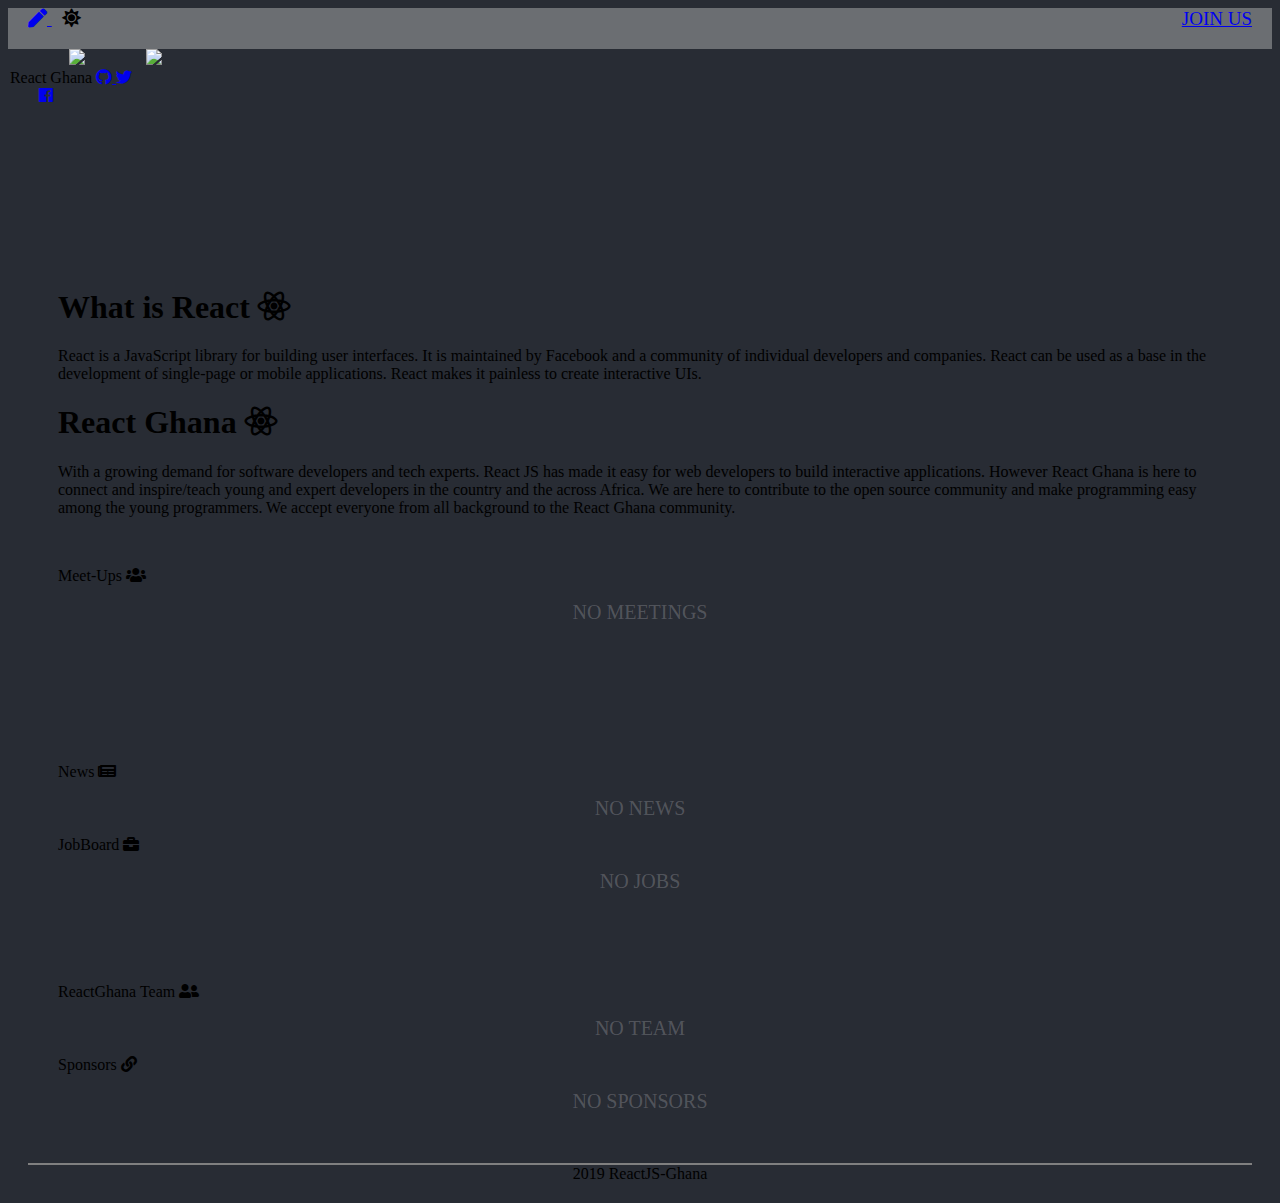
==== commit 4cd9d257: "some more features" ====
--- a/index.html
+++ b/index.html
@@ -44,8 +44,8 @@
                 <a class="has-text-light" href="https://github.com/reactghana/" style="margin-right: 10px;"
                     ><i class="fa fa-pen"></i>
                 </a>
-                <span class="has-text-dark" style="display: none;" id="dark" onclick="darkMode()"><i class="far fa-moon"></i></span>
-      <span class="has-text-light" id="day" onclick="dayMode()"><i class="fas fa-moon"></i></span>
+                <span class="has-text-dark" style="display: none;" id="dark" onclick="darkMode()"><i class="fa fa-moon"></i></span>
+      <span class="has-text-light" id="day" onclick="dayMode()"><i class="fa fa-sun"></i></span>
                 <!-- <a class="has-text-warning" href="#"
                     ><i class="fab fa-twitter"></i>
                 </a>
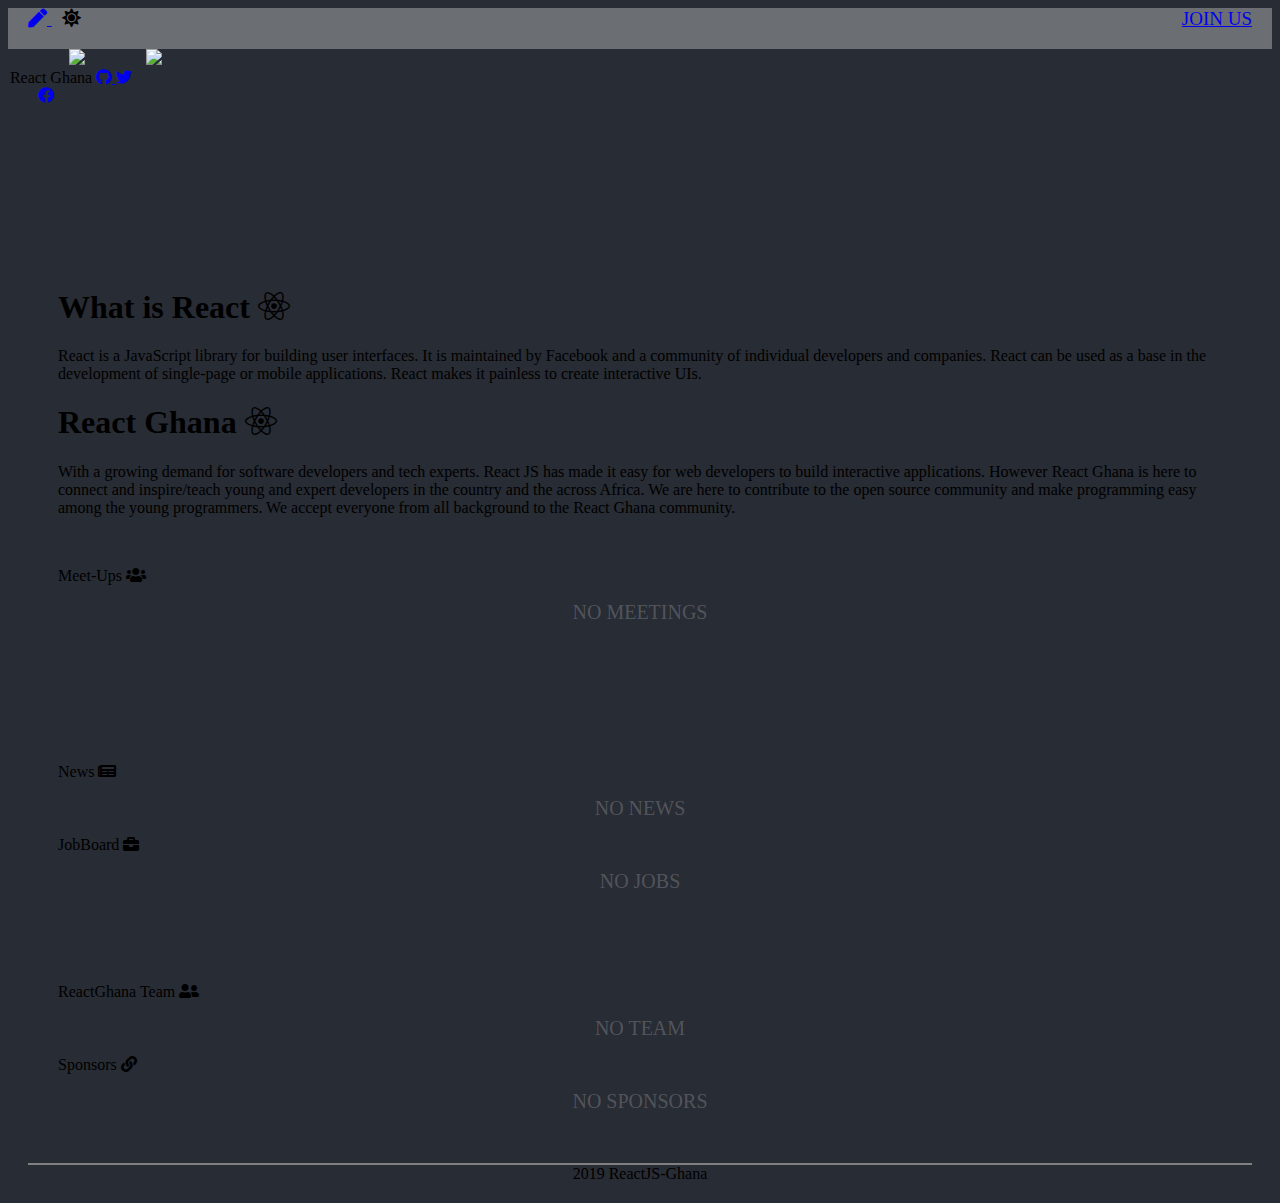
==== commit a908f839: "gitignore" ====
--- a/index.html
+++ b/index.html
@@ -10,7 +10,7 @@
     <meta name="viewport" content="width=device-width, initial-scale=1" />
     <link rel="stylesheet" type="text/css" media="screen" href="main.css" />
     <link rel="stylesheet" href="https://cdnjs.cloudflare.com/ajax/libs/bulma/0.7.4/css/bulma.css" />
-    <link rel="stylesheet" href="fontawesome/css/all.css" />
+    <link rel="stylesheet" href="https://cdnjs.cloudflare.com/ajax/libs/font-awesome/5.8.1/css/all.min.css" />
     <script src="https://cdnjs.cloudflare.com/ajax/libs/jquery/3.3.1/jquery.min.js"></script>
     <style>
       .box {
